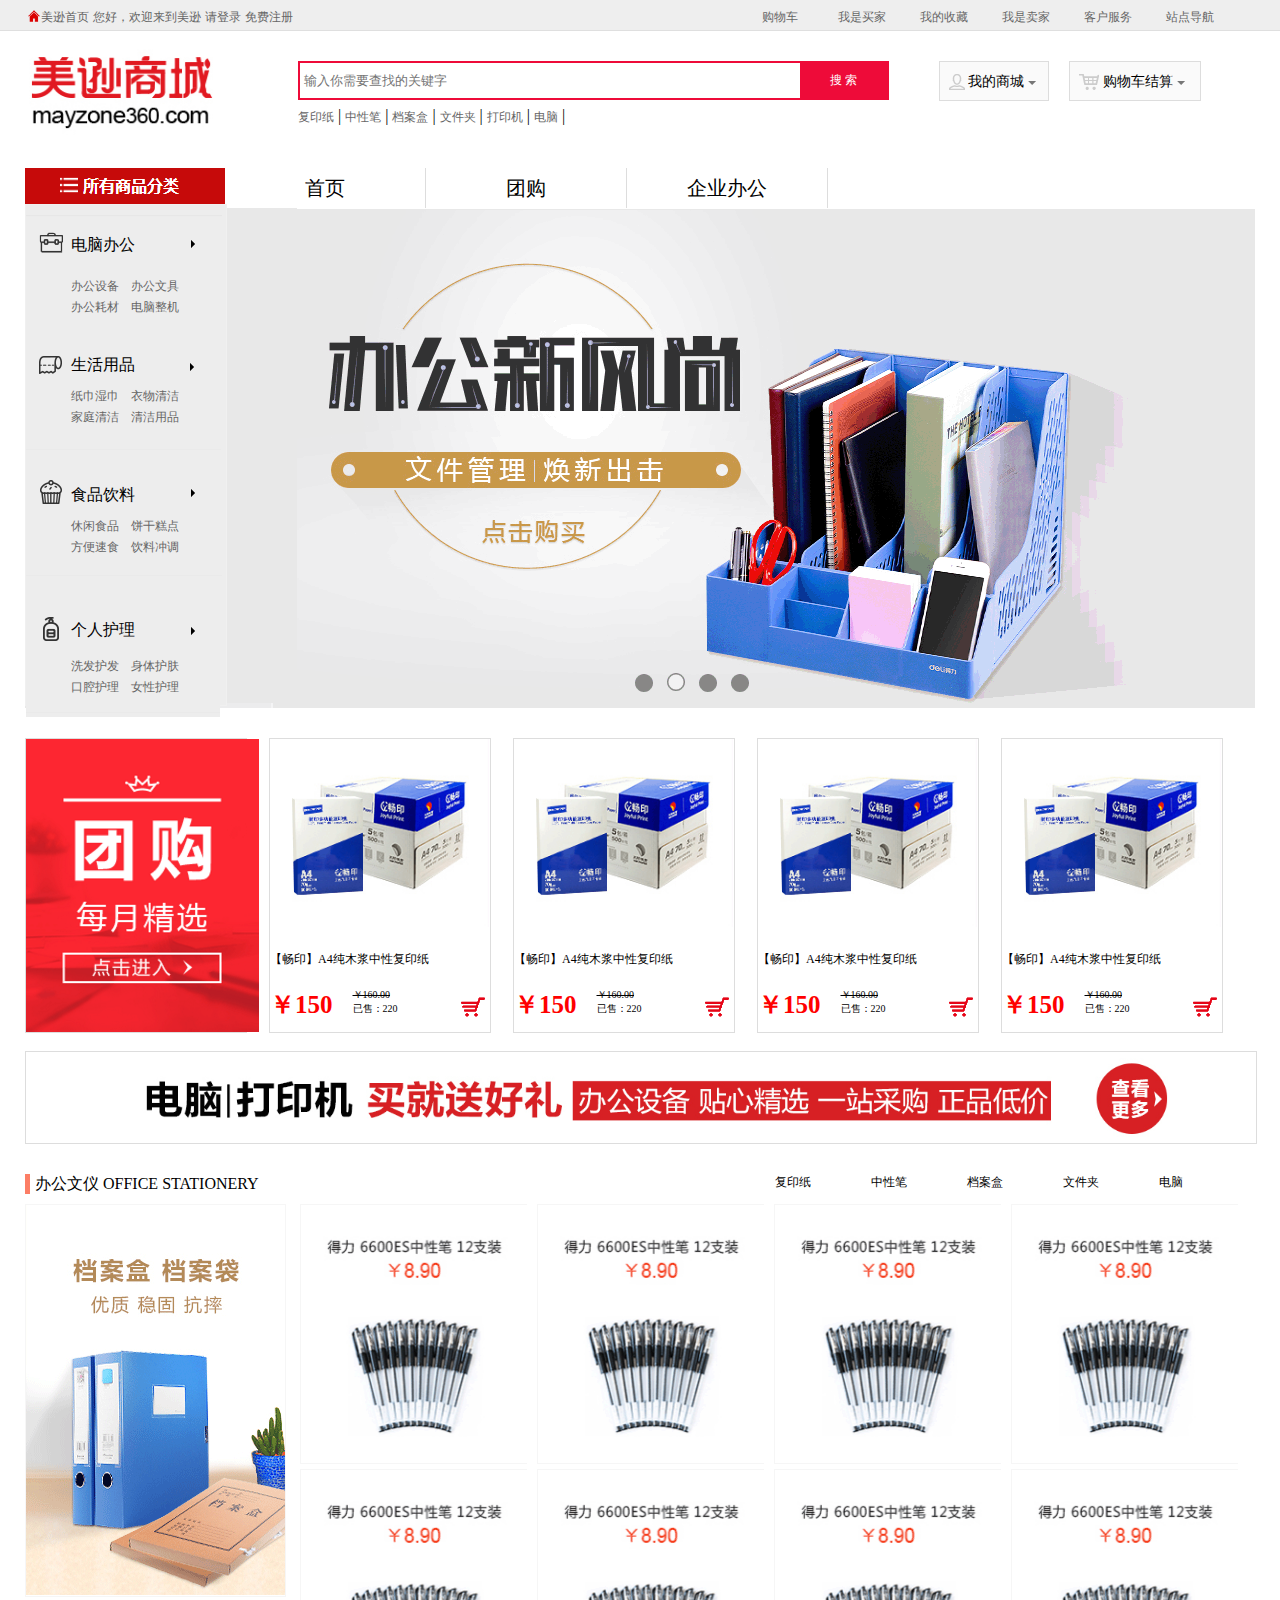
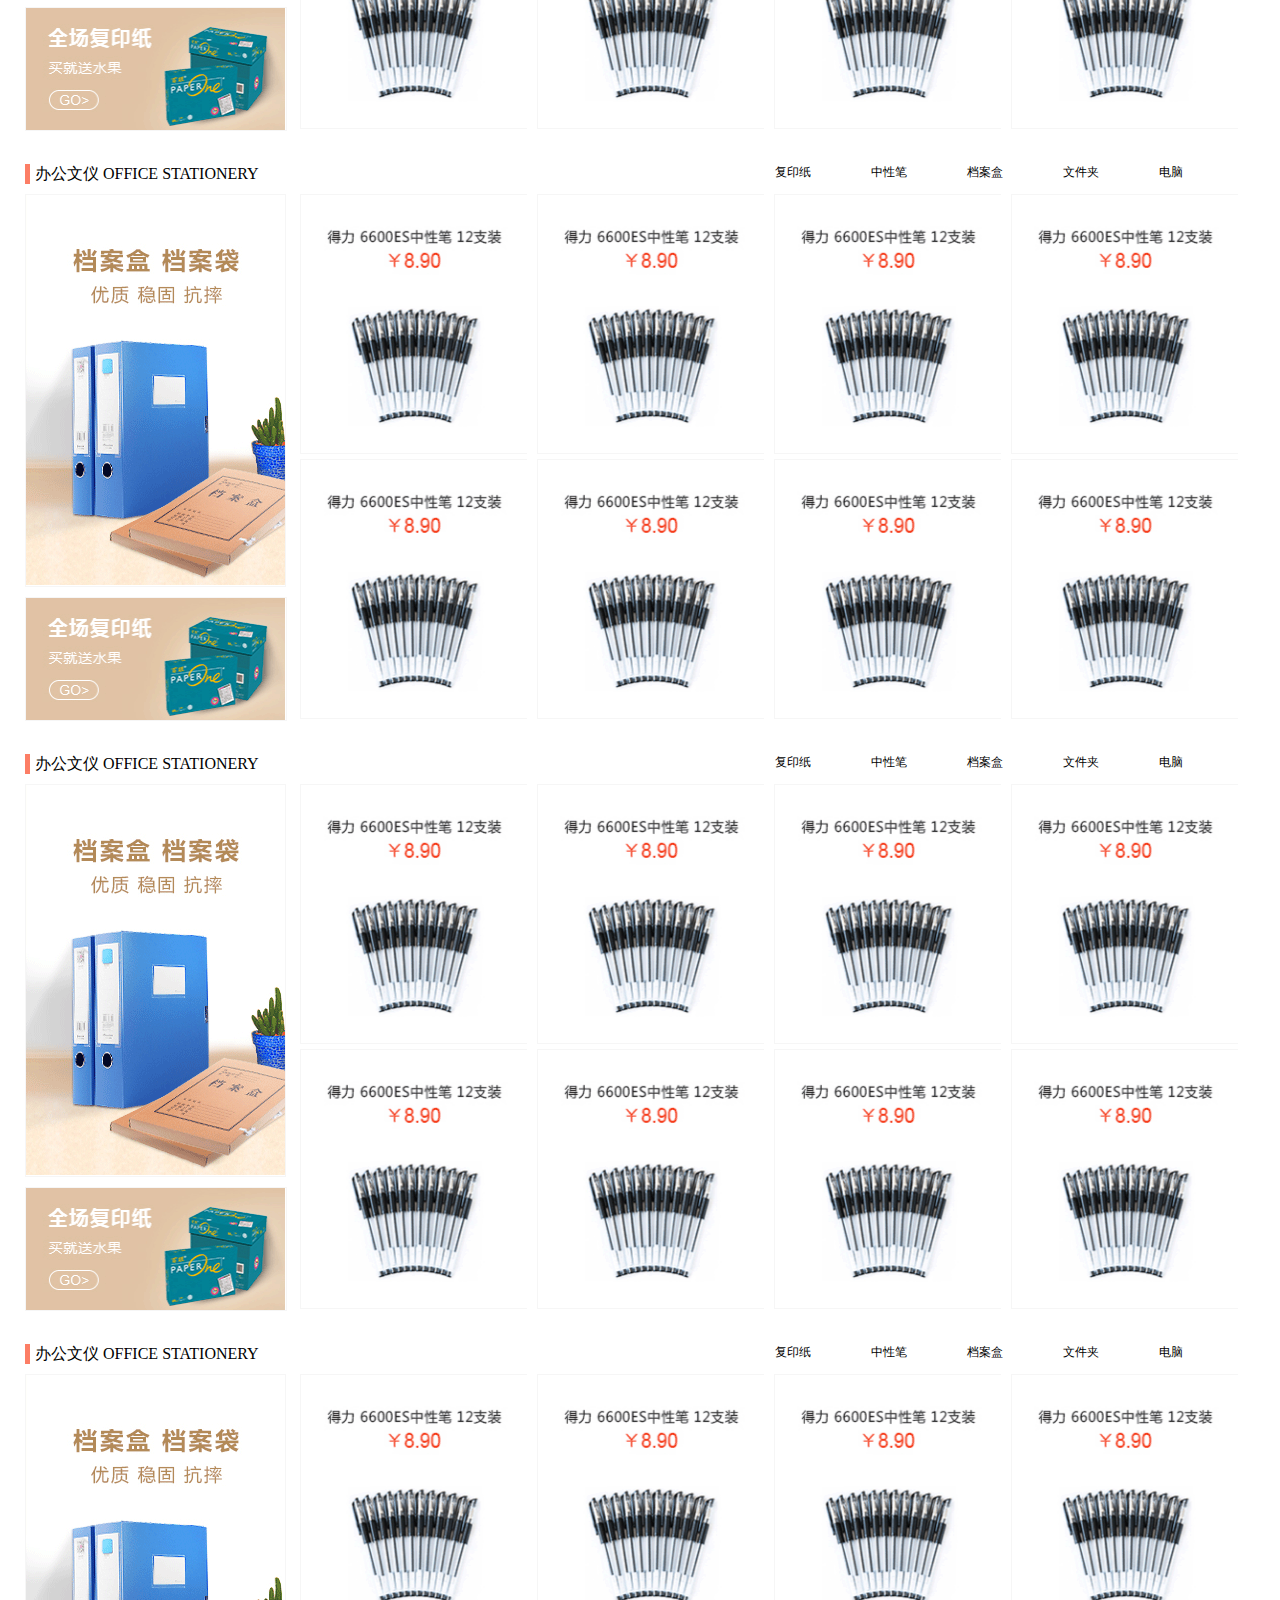
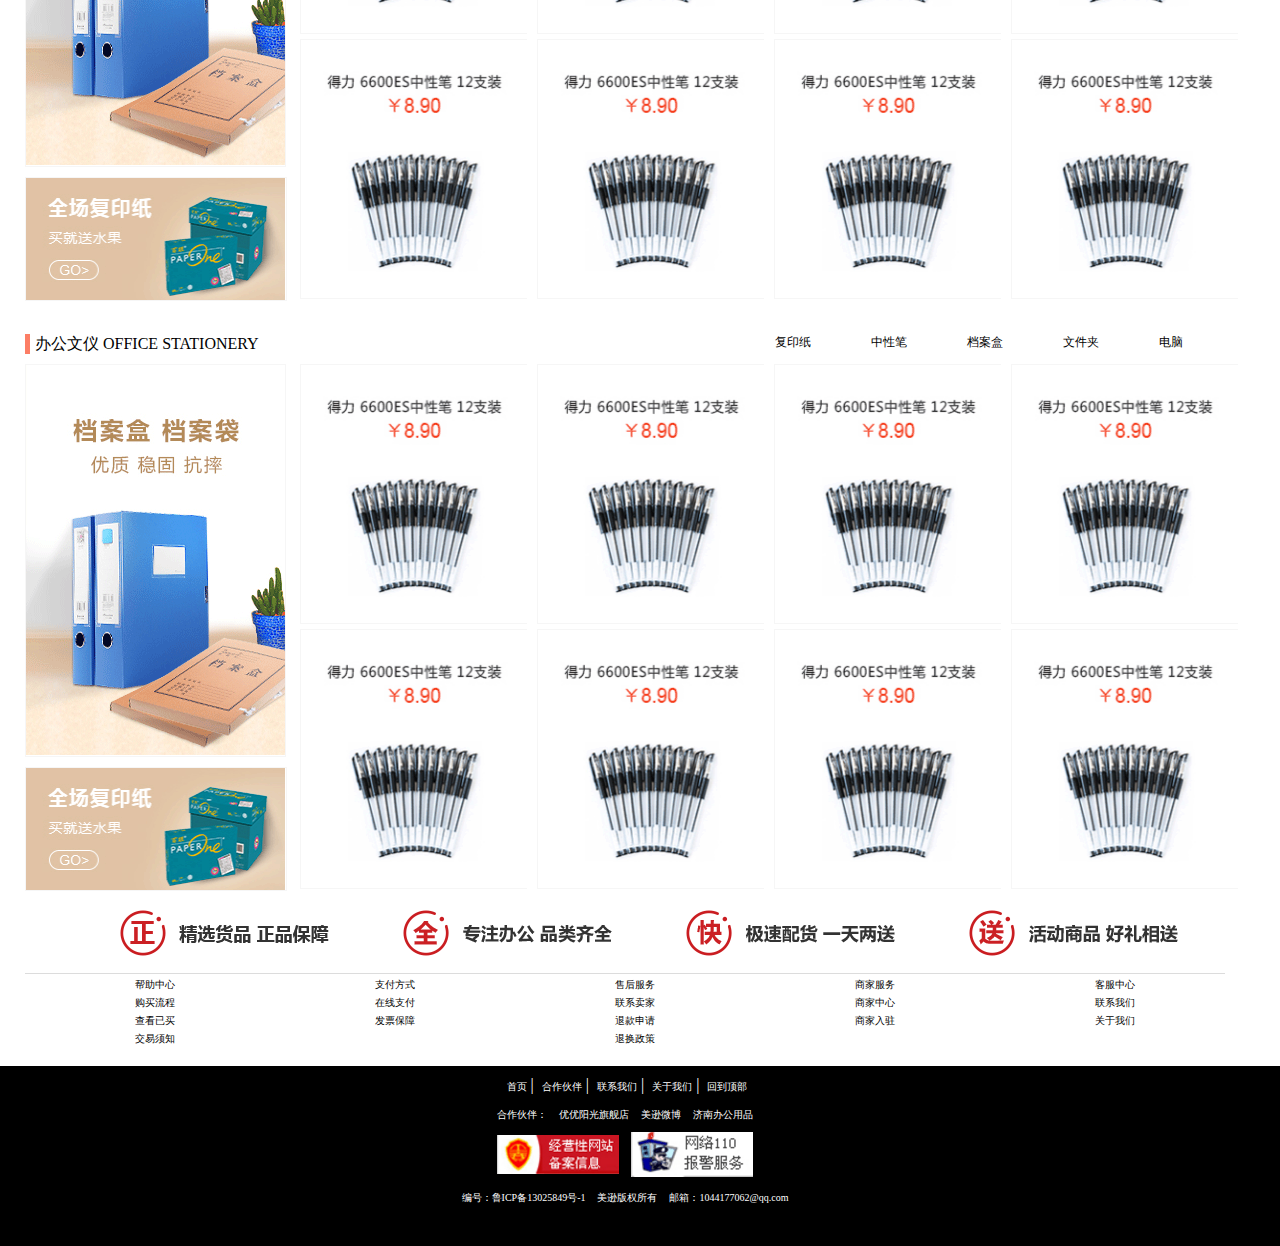
==== index.html @ bfd7c010 "2019/7/10提交" ====
<!DOCTYPE html>
<html>
	<head>
		<meta charset="utf-8">
		<title>美逊商城-创意源于模仿</title>
	</head>
	<link rel="stylesheet" href="css/css.css">
	<script src="js/jquery-1.12.4.js" type="text/javascript" charset="utf-8"></script>
	<script src="js/js.js" type="text/javascript" charset="utf-8"></script>
	<body>
		<div class="hedbg">
			<div class="main">
				<!-- 头部开始 -->
				<header>
					<div class="hed">
						<div class="hed_l">
							<div><img src="img/bg_2.gif" alt=""></div>
							<div>
								<a href="index.html">美逊首页</a>
								<a href="#">您好，欢迎来到美逊</a>
								<a href="#">请登录</a>
								<a href="#">免费注册</a></div>
						</div>
						<div class="hed_r">
							<ul>
								<li class="hed_r_bg_2">
									<a href="#">购物车</a>
								</li>
								<li class="hed_r_bg">
									<a href="#">我是买家</a>
									<ul class="hed_r_1">
										<li><a href="#">我的订单</a></li>
										<li><a href="#">待付款订单</a></li>
										<li><a href="#">待确认订单</a></li>
										<li><a href="#">待确认收货</a></li>
										<li><a href="#">待评价交易</a></li>
									</ul>
								</li>
								<li class="hed_r_bg">
									<a href="#">我的收藏</a>
									<ul class="hed_r_1">
										<li><a href="#">商品收藏</a></li>
										<li><a href="#">店铺收藏</a></li>
									</ul>
								</li>
								<li class="hed_r_bg">
									<a href="#">我是卖家</a>
									<ul class="hed_r_1">
										<li><a href="#">卖家中心</a></li>
										<li><a href="#">实物交易</a></li>
										<li><a href="#">商品发布</a></li>
										<li><a href="#">店铺设置</a></li>
									</ul>
								</li>
								<li class="hed_r_bg">
									<a href="#">客户服务</a>
									<ul class="hed_r_1">
										<li><a href="#">帮助中心</a></li>
										<li><a href="#">售后服务</a></li>
										<li><a href="#">客服中心</a></li>
									</ul>
								</li>
								<li class="hed_r_bg">
									<a href="#">站点导航</a>
									<ul class="hed_r_1">
										<li><a href="#">品牌</a></li>
									</ul>
								</li>
							</ul>
						</div>
						<div class="hed_2">
							<div class="hed_2_1"><img src="img/logo.gif" alt=""></div>
							<div class="hed_2_2">
								<div class="bod">
									<input type="text" required="required" placeholder=" 输入你需要查找的关键字" name="" id="" value="" />
									<div class="select"><a href="#">搜&nbsp;索</a></div>
								</div>
								<br>
								<span>
									<a href="#">复印纸</a> |
									<a href="#">中性笔</a> |
									<a href="#">档案盒</a> |
									<a href="#">文件夹</a> |
									<a href="#">打印机</a> |
									<a href="#">电脑</a> |
								</span>
							</div>
							<div class="hed_2_3">
								<div class="hed_2_3_l">我的商城 <img class="hed_img_2" src="img/img_6.gif" alt="">
									<div class="wdsc">
										<div class="wdsc_1"><a href="#">我的用户中心&gt;</a></div>
										<div class="wdsc_2">
											<div class="wdsc_l">
												<ul>
													<li><a href="#">站内消息（0）</a></li>
													<li><a href="#">咨询回复（0）</a></li>
													<li><a href="#">代金券（0）</a></li>
												</ul>
											</div>
											<div class="wdsc_r">
												<ul>
													<li><a href="#">我的订单（0）</a></li>
													<li><a href="#">我的收藏（0）</a></li>
													<li><a href="#">我的积分（0）</a></li>
												</ul>
											</div>
											<div class="wdsc_3">
												<div class="wdsc_3_l">
													最近浏览商品
												</div>
												<div class="wdsc_3_r">
													<a href="#">全部浏览历史</a>
												</div>
											</div>
										</div>
									</div>
								</div>
								<div class="hed_2_3_r">购物车结算 <img class="hed_img_2" src="img/img_6.gif" alt="">
									<div class="wdgwc">
										<div class="wdsc_1"><a href="#">最新加入的商品</a></div>
										<div class="wdsc_2">
											<div class="wdsc_2_1">
												你的购物车中暂无商品
											</div>
											<div class="wdsc_3">
												<div class="wdsc_3_img"><a href="#"><img src="img/gwctj.gif" ></a></div>
											</div>
										</div>
									</div>
								</div>
							</div>
						</div>
					</div>
				</header>
				<!-- 头部结束 -->
				<!-- 轮播 -->
				<section>
					<div class="lunbo_nav">
						<div class="hed_nav_1"><a href="#"><img src="img/syspfl.gif" ></a>
							<div class="body_left">
								<ul class="left left_1">电脑办公
									<li><a href="#">办公设备</a>&nbsp;&nbsp;&nbsp;<a href="#">办公文具</a></li>
									<li><a href="#">办公耗材</a>&nbsp;&nbsp;&nbsp;<a href="#">电脑整机</a></li>
								</ul>
								<ul class="left left_2">生活用品
									<li><a href="#">纸巾湿巾</a>&nbsp;&nbsp;&nbsp;<a href="#">衣物清洁</a></li>
									<li><a href="#">家庭清洁</a>&nbsp;&nbsp;&nbsp;<a href="#">清洁用品</a></li>
								</ul>
								<ul class="left left_3">食品饮料
									<li><a href="#">休闲食品</a>&nbsp;&nbsp;&nbsp;<a href="#">饼干糕点</a></li>
									<li><a href="#">方便速食</a>&nbsp;&nbsp;&nbsp;<a href="#">饮料冲调</a></li>
								</ul>
								<ul class="left left_4">个人护理
									<li><a href="#">洗发护发</a>&nbsp;&nbsp;&nbsp;<a href="#">身体护肤</a></li>
									<li><a href="#">口腔护理</a>&nbsp;&nbsp;&nbsp;<a href="#">女性护理</a></li>
								</ul>
							</div>
						</div>
						<div class="hed_nav"><a href="#">首页</a></div>
						<div  class="hed_nav"><a href="#">团购</a></div>
						<div  class="hed_nav"><a href="#">企业办公</a></div>
						<div class="lunbo">
							
						</div>
					</div>
					
					<div class="shangping">
						<div class="tuangou">
							<ul>
								<li class="tuangou_1"><a href="#"><img src="img/tuangou_img_1.gif" alt="" /></a></li>
								<li class="tuangou_1">
									<ul class="tuangou_11">
										<li><a href="#"><img src="img/tuangou_2.gif" alt="" width="219" /></a></li>
										<li class="xxx"><a href="#">【畅印】A4纯木浆中性复印纸</a></li>
										<li class="qian">
											<span>￥150</span>
											<span class="yishou">
											<del>￥160.00</del>
											<br/>已售：220</span>
											<span class="gouwuche"><img src="img/gouwuche.gif"/></span>
										</li>
									</ul>
								</li>
								<li  class="tuangou_1">
									<ul class="tuangou_11">
										<li><a href="#"><img src="img/tuangou_2.gif" alt="" width="219" /></a></li>
										<li class="xxx"><a href="#">【畅印】A4纯木浆中性复印纸</a></li>
										<li class="qian">
											<span>￥150</span>
											<span class="yishou">
											<del>￥160.00</del>
											<br/>已售：220</span>
											<span class="gouwuche"><img src="img/gouwuche.gif"/></span>
										</li>
									</ul>
								</li>
								<li  class="tuangou_1">
									<ul class="tuangou_11">
										<li><a href="#"><img src="img/tuangou_2.gif" alt="" width="219" /></a></li>
										<li class="xxx"><a href="#">【畅印】A4纯木浆中性复印纸</a></li>
										<li class="qian">
											<span>￥150</span>
											<span class="yishou">
											<del>￥160.00</del>
											<br/>已售：220</span>
											<span class="gouwuche"><img src="img/gouwuche.gif"/></span>
										</li>
									</ul>
								</li>
								<li  class="tuangou_1">
									<ul class="tuangou_11">
										<li><a href="#"><img src="img/tuangou_2.gif" alt="" width="219" /></a></li>
										<li class="xxx"><a href="#">【畅印】A4纯木浆中性复印纸</a></li>
										<li class="qian">
											<span>￥150</span>
											<span class="yishou">
											<del>￥160.00</del>
											<br/>已售：220</span>
											<span class="gouwuche"><img src="img/gouwuche.gif"/></span>
										</li>
									</ul>
								</li>
							</ul>
						</div>
					</div>
					
					<div class="guanggao"><a href="#"><img src="img/guanggao.gif"/></a></div>
					
					
					<div class="shangping_1">
						<div class="fenlei_1">
							<div class="fenlei_hed">
								<div class="fenlei_hed_l">办公文仪&nbsp;OFFICE STATIONERY</div>
								<div class="fenlei_hed_r">
									<a href="#">复印纸</a>
									<a href="#">中性笔</a>
									<a href="#">档案盒</a>
									<a href="#">文件夹</a>
									<a href="#">电脑</a>
								</div>
							</div>
							<div class="fenlei_body">
								<div class="fenlei_body_l">
									<div class="fenlei_body_l_1">
										<a href="#"><img src="img/fenleitu_1.gif"/></a>
									</div>
									<div class="fenlei_body_l_2">
										<a href="#"><img src="img/fenleitu_2.gif"/></a>
									</div>
								</div>
								<div class="fenlei_body_r">
									<ul>
										<li><a href="#"><img src="img/fenleitu_3.gif" width="228" height="258"/></a></li>
										<li><a href="#"><img src="img/fenleitu_3.gif" width="228" height="258"/></a></li>
										<li><a href="#"><img src="img/fenleitu_3.gif" width="228" height="258"/></a></li>
										<li><a href="#"><img src="img/fenleitu_3.gif" width="228" height="258"/></a></li>
										<li><a href="#"><img src="img/fenleitu_3.gif" width="228" height="258"/></a></li>
										<li><a href="#"><img src="img/fenleitu_3.gif" width="228" height="258"/></a></li>
										<li><a href="#"><img src="img/fenleitu_3.gif" width="228" height="258"/></a></li>
										<li><a href="#"><img src="img/fenleitu_3.gif" width="228" height="258"/></a></li>
									</ul>
								</div>
							</div>
						</div>
						
						
						<div class="fenlei_1">
							<div class="fenlei_hed">
								<div class="fenlei_hed_l">办公文仪&nbsp;OFFICE STATIONERY</div>
								<div class="fenlei_hed_r">
									<a href="#">复印纸</a>
									<a href="#">中性笔</a>
									<a href="#">档案盒</a>
									<a href="#">文件夹</a>
									<a href="#">电脑</a>
								</div>
							</div>
							<div class="fenlei_body">
								<div class="fenlei_body_l">
									<div class="fenlei_body_l_1">
										<a href="#"><img src="img/fenleitu_1.gif"/></a>
									</div>
									<div class="fenlei_body_l_2">
										<a href="#"><img src="img/fenleitu_2.gif"/></a>
									</div>
								</div>
								<div class="fenlei_body_r">
									<ul>
										<li><a href="#"><img src="img/fenleitu_3.gif" width="228" height="258"/></a></li>
										<li><a href="#"><img src="img/fenleitu_3.gif" width="228" height="258"/></a></li>
										<li><a href="#"><img src="img/fenleitu_3.gif" width="228" height="258"/></a></li>
										<li><a href="#"><img src="img/fenleitu_3.gif" width="228" height="258"/></a></li>
										<li><a href="#"><img src="img/fenleitu_3.gif" width="228" height="258"/></a></li>
										<li><a href="#"><img src="img/fenleitu_3.gif" width="228" height="258"/></a></li>
										<li><a href="#"><img src="img/fenleitu_3.gif" width="228" height="258"/></a></li>
										<li><a href="#"><img src="img/fenleitu_3.gif" width="228" height="258"/></a></li>
									</ul>
								</div>
							</div>
						</div>
						
						
						<div class="fenlei_1">
							<div class="fenlei_hed">
								<div class="fenlei_hed_l">办公文仪&nbsp;OFFICE STATIONERY</div>
								<div class="fenlei_hed_r">
									<a href="#">复印纸</a>
									<a href="#">中性笔</a>
									<a href="#">档案盒</a>
									<a href="#">文件夹</a>
									<a href="#">电脑</a>
								</div>
							</div>
							<div class="fenlei_body">
								<div class="fenlei_body_l">
									<div class="fenlei_body_l_1">
										<a href="#"><img src="img/fenleitu_1.gif"/></a>
									</div>
									<div class="fenlei_body_l_2">
										<a href="#"><img src="img/fenleitu_2.gif"/></a>
									</div>
								</div>
								<div class="fenlei_body_r">
									<ul>
										<li><a href="#"><img src="img/fenleitu_3.gif" width="228" height="258"/></a></li>
										<li><a href="#"><img src="img/fenleitu_3.gif" width="228" height="258"/></a></li>
										<li><a href="#"><img src="img/fenleitu_3.gif" width="228" height="258"/></a></li>
										<li><a href="#"><img src="img/fenleitu_3.gif" width="228" height="258"/></a></li>
										<li><a href="#"><img src="img/fenleitu_3.gif" width="228" height="258"/></a></li>
										<li><a href="#"><img src="img/fenleitu_3.gif" width="228" height="258"/></a></li>
										<li><a href="#"><img src="img/fenleitu_3.gif" width="228" height="258"/></a></li>
										<li><a href="#"><img src="img/fenleitu_3.gif" width="228" height="258"/></a></li>
									</ul>
								</div>
							</div>
						</div>
						
						
						<div class="fenlei_1">
							<div class="fenlei_hed">
								<div class="fenlei_hed_l">办公文仪&nbsp;OFFICE STATIONERY</div>
								<div class="fenlei_hed_r">
									<a href="#">复印纸</a>
									<a href="#">中性笔</a>
									<a href="#">档案盒</a>
									<a href="#">文件夹</a>
									<a href="#">电脑</a>
								</div>
							</div>
							<div class="fenlei_body">
								<div class="fenlei_body_l">
									<div class="fenlei_body_l_1">
										<a href="#"><img src="img/fenleitu_1.gif"/></a>
									</div>
									<div class="fenlei_body_l_2">
										<a href="#"><img src="img/fenleitu_2.gif"/></a>
									</div>
								</div>
								<div class="fenlei_body_r">
									<ul>
										<li><a href="#"><img src="img/fenleitu_3.gif" width="228" height="258"/></a></li>
										<li><a href="#"><img src="img/fenleitu_3.gif" width="228" height="258"/></a></li>
										<li><a href="#"><img src="img/fenleitu_3.gif" width="228" height="258"/></a></li>
										<li><a href="#"><img src="img/fenleitu_3.gif" width="228" height="258"/></a></li>
										<li><a href="#"><img src="img/fenleitu_3.gif" width="228" height="258"/></a></li>
										<li><a href="#"><img src="img/fenleitu_3.gif" width="228" height="258"/></a></li>
										<li><a href="#"><img src="img/fenleitu_3.gif" width="228" height="258"/></a></li>
										<li><a href="#"><img src="img/fenleitu_3.gif" width="228" height="258"/></a></li>
									</ul>
								</div>
							</div>
						</div>
						
						<div class="fenlei_1">
							<div class="fenlei_hed">
								<div class="fenlei_hed_l">办公文仪&nbsp;OFFICE STATIONERY</div>
								<div class="fenlei_hed_r">
									<a href="#">复印纸</a>
									<a href="#">中性笔</a>
									<a href="#">档案盒</a>
									<a href="#">文件夹</a>
									<a href="#">电脑</a>
								</div>
							</div>
							<div class="fenlei_body">
								<div class="fenlei_body_l">
									<div class="fenlei_body_l_1">
										<a href="#"><img src="img/fenleitu_1.gif"/></a>
									</div>
									<div class="fenlei_body_l_2">
										<a href="#"><img src="img/fenleitu_2.gif"/></a>
									</div>
								</div>
								<div class="fenlei_body_r">
									<ul>
										<li><a href="#"><img src="img/fenleitu_3.gif" width="228" height="258"/></a></li>
										<li><a href="#"><img src="img/fenleitu_3.gif" width="228" height="258"/></a></li>
										<li><a href="#"><img src="img/fenleitu_3.gif" width="228" height="258"/></a></li>
										<li><a href="#"><img src="img/fenleitu_3.gif" width="228" height="258"/></a></li>
										<li><a href="#"><img src="img/fenleitu_3.gif" width="228" height="258"/></a></li>
										<li><a href="#"><img src="img/fenleitu_3.gif" width="228" height="258"/></a></li>
										<li><a href="#"><img src="img/fenleitu_3.gif" width="228" height="258"/></a></li>
										<li><a href="#"><img src="img/fenleitu_3.gif" width="228" height="258"/></a></li>
									</ul>
								</div>
							</div>
						</div>
					</div>
				</section>
			</div>
			<!-- 居中结束 -->
			<footer>
					<div class="bot">
						<div class="main">
							<div class="bot_bg"></div>
							<div class="4ul">
								<div class="bot_1">
									<ul>
										<li><a href="#">帮助中心</a></li>
										<li><a href="#">购买流程</a></li>
										<li><a href="#">查看已买</a></li>
										<li><a href="#">交易须知</a></li>
									</ul>
								</div>
								<div class="bot_1">
									<ul>
										<li><a href="#">支付方式</a></li>
										<li><a href="#">在线支付</a></li>
										<li><a href="#">发票保障</a></li>
									</ul>
								</div>
								<div class="bot_1">
									<ul>
										<li><a href="#">售后服务</a></li>
										<li><a href="#">联系卖家</a></li>
										<li><a href="#">退款申请</a></li>
										<li><a href="#">退换政策</a></li>
									</ul>
								</div>
								<div class="bot_1">
									<ul>
										<li><a href="#">商家服务</a></li>
										<li><a href="#">商家中心</a></li>
										<li><a href="#">商家入驻</a></li>
									</ul>
								</div>
								<div class="bot_1">
									<ul>
										<li><a href="#">客服中心</a></li>
										<li><a href="#">联系我们</a></li>
										<li><a href="#">关于我们</a></li>
									</ul>
								</div>
							</div>
						</div>
						<div class="bot_2">
							<div class="main">
								<div class="bot_5">
									&nbsp;<a href="#">首页</a>&nbsp;|
									&nbsp;<a href="#">合作伙伴</a>&nbsp;|
									&nbsp;<a href="#">联系我们</a>&nbsp;|
									&nbsp;<a href="#">关于我们</a>&nbsp;|
									&nbsp;<a href="#">回到顶部</a>
								</div>
								<div class="bot_5">
									&nbsp;<a href="#">合作伙伴：</a>&nbsp;
									&nbsp;<a href="#">优优阳光旗舰店</a>&nbsp;
									&nbsp;<a href="#">美逊微博</a>&nbsp;
									&nbsp;<a href="#">济南办公用品</a>&nbsp;
								</div>
								<div class="bot_5">
									&nbsp;<a href="#"><img src="img/img_4.gif" ></a>&nbsp;
									&nbsp;<a href="#"><img src="img/img_5.gif" ></a>&nbsp;
								</div>
								<div class="bot_5">
									&nbsp;<a href="#">编号：鲁ICP备13025849号-1</a>&nbsp;
									&nbsp;<a href="#">美逊版权所有</a>&nbsp;
									&nbsp;<a href="#">邮箱：1044177062@qq.com</a>&nbsp;
								</div>
							</div>
						</div>
					</div>
				</footer>
		</div>
	</body> 
</html>
---- css/css.css ----
*{
	padding: 0px;
	margin: 0px;
}

li{
	float: left;
	list-style: none;
}
a{
	text-decoration: none;
	font-size: 12px;
}

.hedbg{
	background: url(../img/bg_1.gif) repeat-x;
	height: 31px;
	width: 100%;
}

.main{
	width: 1230px;
	margin: 0 auto;
}

.hed{
	line-height: 31px;
	height: 31px;
	width: 1230px;
}

.hed_l{
	float: left;
	height: 31px;
	width: 714px;
}

.hed_r{
	float: left;
	height: 31px;
	width: 516px;
}

.hed_l div{
	float: left;
}

.hed a{
	color: #666666;
	font-size: 12px;
}

.hed a:hover{
	color: red;
	text-decoration: underline;
	font-size: 12px;
}

.hed_r li{
	text-align: center;
	height: 31px;
	width: 80px;
	padding: 0px 1px;
}

.hed_r_1{
	float: left;
}

.hed_r_bg:hover{
	padding: 0px;
	background: white;
	border: 1px solid #dddddd;
	border-bottom: 0px;
	border-top: 0px;
}

.hed_r_bg_2{
	text-align: center;
	height: 31px;
	width: 80px;
	padding: 0px 1px;
}

.hed_r_1{
	position: relative;
	left: -1px;
	background: white;
	top:-10px;
	padding-bottom: 10px;
	border-right: 1px solid #dddddd;
	border-left: 1px solid #dddddd;
	border-bottom: 1px solid #dddddd;
	display: none;
}

.hed_r_1 li{
	height: 20px;
	width: 78px;
}

.bg{
	background: red;
	height: 200px;
}

.hed_2{
	float: left;
	width: 1230px;
}

.hed_2_1{
	float: left;
	white:273px;
	height: 137px;
}

.hed_2_2{
	float: left;
	white:710px;
	height: 125px;
}

.hed_2_3{
	margin-top: 30px;
	margin-left: 50px;
	float: left;
	white:250px;
	height: 50px;
}


.hed_2_3_l{
	cursor: pointer;
	margin-right: 20px;
	text-indent: 28px;
	line-height: 40px;
	font-size: 14px;
	float: left;
	width: 108px;
	height: 38px;
	border: 1px solid #DDDDDD;
	background: #fafafa;
	background: url(../img/bg_8.gif);
}

.hed_2_3_l:hover{
	background: url(../img/bg_10.gif) no-repeat;
}

.hed_2_3_r:hover{
	background: url(../img/bg_11.gif) no-repeat;
}

.hed_2_3_r{
	cursor: pointer;
	text-indent: 33px;
	line-height: 40px;
	font-size: 14px;
	float: left;
	width: 130px;
	height: 38px;
	border: 1px solid #DDDDDD;
	background: #fafafa;
	background: url(../img/bg_9.gif);
}

.hed_2_3_l:hover .hed_img_2{
	transform: rotate(180deg);
}
.hed_2_3_r:hover .hed_img_2{
	transform: rotate(180deg);
}

.hed_img_2{
	vertical-align: middle;
	cursor: pointer;
	transition: all 0.2s ease-in-out;
}

.wdsc{
	display: none;
	width: 308px;
	height: 171px;
	position: relative;
	background: white;
	border: 1px solid #DDDDDD;
	top: -2px;
	left: -200px;
}

.wdgwc{
	display: none;
	width: 308px;
	height: 122px;
	position: relative;
	background: white;
	border: 1px solid #DDDDDD;
	top: -2px;
	left: -180px;
}

.wdsc_2_1{
	text-align: center;
}

.wdsc_1{
	float: left;
	text-indent: 220px;
	height: 30px;
	line-height: 30px;
	width: 308px;
	border-bottom: 1px solid #DDDDDD;
}

.wdsc_2{
	float: left;
	width: 308px;
}

.wdsc_2 li{
	height: 30px;
}

.wdsc_2 a{
	color: royalblue;
}

.wdsc_2 a:hover{
	color: royalblue;
}

.wdsc_5{
	border: 1px solid #DDDDDD;
	float: left;
	width: 308px;
}

.wdsc_l{
	float: left;
	width: 150px;
	border-right:1px solid #DDDDDD ;
}

.wdsc_r{
	float: left;
	width: 150px;
}

.wdsc_3{
	float: left;
	width: 308px;
	height: 50px;
	background: #f0f0f0;
}

.wdsc_3_2{
	float: left;
	width: 308px;
	text-align: center;
}

.wdsc_3_img{
	float: right;
	margin-top: 10px;
	margin-right: 5px;
}

.wdsc_3_l{
	font-size: 12px;
	float: left;
	width: 150px;
}

.wdsc_3_r{
	float: right;
	width: 150px;
}

.bod{
	margin-top: 30px;
	float: left;
	border: 2px solid #EE0B39;
}
.bod input{
	float: left;
	border: 0px;
	width: 500px;
	vertical-align: middle;
	height: 35px;
}

.select{
	float: left;
	background: #EE0B39;
	height: 35px;
}

.select a{
	color: white;
	padding: 10px 30px;
}

.select a:hover{
	color: white;
	text-decoration: none;
}

.lunbo{
	float: left;
	width: 1230px;
	height: 500px;
	background: url(../img/lunbo.gif) repeat-x;
}

.body_left{
	background:#ededed;
	width: 200px;
	height: 500px;
	position: absolute;
	top: 36px;
	border: 1px solid #F0F0F0;
}


.hed_nav_1{
	float: left;
	position: relative;
}

.left{
	margin-top: 10px;
	width: 200px;
	height: 120px;
	float: left;
	background: url(../img/mini_1.gif) no-repeat;
	text-indent: 45px;
}

.left:hover{
	background: white;
	color: red;
}

.left:hover li a{
	background: white;
	color: red;
}


.left li{
	float: left;
	margin: 5px 0;
}	

.left li a{
	color: #666666;
}

.left_1{
	line-height: 60px;
	background: url(../img/left_1.gif) no-repeat;
}

.left_1 li{
	line-height: 10px;
}

.left_1:hover{
	background: url(../img/left_11.gif) no-repeat;
}

.left_2{
	line-height: 40px;
	background: url(../img/left_2.gif) no-repeat;
}

.left_2 li{
	line-height: 10px;
}

.left_2:hover{
	background: url(../img/left_22.gif) no-repeat;
}

.left_3{
	line-height: 40px;
	background: url(../img/left_3.gif) no-repeat;
}

.left_3 li{
	line-height: 10px;
}

.left_3:hover{
	background: url(../img/left_33.gif) no-repeat;
}

.left_4{
	line-height: 50px;
	background: url(../img/left_4.gif) no-repeat;
}

.left_4 li{
	line-height: 10px;
}

.left_4:hover{
	background: url(../img/left_44.gif) no-repeat;
}

.hed_nav{
	border-right: 1px solid #DDDDDD;
	float: left;
	width: 200px;
	text-align: center;
	cursor: pointer;
}

.hed_nav a{
	line-height:40px ;
	font-size: 20px;
	color: black;
}

.shangping{
	margin-top: 30px;
	float: left;
	width: 1227px;
}

.tuangou{
	float: left;
	width: 1227px;
	height: 293px;
}

.tuangou_1{
	border: 1px solid #DDDDDD;
	float: left;
	width: 220px;
	height: 293px;
	margin-right: 22px;
}

.qian{
	float: left;
	color: red;
	margin-top: 20px;
}

.qian span:nth-child(1){
	float: left;
	font-size: 25px;
	font-weight: bold;
}

.tuangou_11 li{
	width: 220px;
}

.xxx a{
	display: block;
	margin-top: 20px;
	color: black;
}

.xxx a:hover{
	color: red;
}

.yishou{
	float: left;
	display: block;
	margin-left: 20px;
	color: black;
	font-size: 10px;
}

.gouwuche{
	float: right;
	cursor: pointer;
}

.guanggao{
	border: 1px solid #DDDDDD;
	margin-top: 20px;
	float: left;
	width: 1230px;
	height: 91px;
}

.shangping_1{
	float: left;
	width: 1230px;
}

.fenlei_1{
	width: 1230px;
	float: left;
	margin-top: 30px;
}

.fenlei_hed_l{
	float: left;
	background: url(../img/bangong.gif) no-repeat;
	height: 20px;
	width: 750px;
	text-indent: 10px;
}

.fenlei_hed_r{
	float: left;
	height: 20px;
	width: 480px;
}

.fenlei_hed_r a{
	float: left;
	color: black;
	display: block;
	width: 96px;
}

.fenlei_hed_r a:hover{
	color: red;
}

.fenlei_body{
	float: left;
	width: 1230px;
}

.fenlei_body_l{
	margin-top: 10px;
	float: left;
	width: 260px;
}

.fenlei_body_l_1{
	float: left;
	width: 259px;
	height: 391px;
}

.fenlei_body_l_2{
	margin-top: 10px;
	float: left;
	width: 260px;
	height: 122px;
}

.fenlei_body_r{
	margin-top: 10px;
	margin-left: 10px;
	float: left;
	width: 956px;
}

.fenlei_body_r li{
		border: 1px solid #F6F6F6;
}

.fenlei_body_l div{
		border: 1px solid #F6F6F6;
}


.fenlei_body_r li{
	margin: 0 5px 5px 5px;
	float: left;
	width: 225px;
	height: 258px;
}


.hed_2{
	background: white;
}


.bot_bg{
	float: left;
	background: url(../img/bg_5.gif) no-repeat;
	width: 1200px;
	height: 80px;
}

.bot_1{
	float: left;
	width: 220px;
	padding-left: 20px;
}

.bot_1 li{
	float: left;
	list-style: none;
	width: 220px;
	text-align: center;
}

.bot_1 a{
	color: black;
	text-decoration: none;
	font-size: 10px;
}

.bot_1 a:hover{
	text-decoration: underline;
}

.bot_2{
	margin-top: 20px;
	float: left;
	width: 100%;
	background: black;
	height: 180px;
}

.4ul{
	float: left;
	width: 1200px;
}

.bot_5{
	margin-top: 10px;
	text-align: center;
	width: 1200px;
	color: white;
}

.bot_5 a{
	color: white;
	font-size: 10px;
	text-decoration: none;
}

.bot_5 img{
	vertical-align: middle;
}

.baise{
	background: white;
	width: 100%;
	height: 140px;
	position: absolute;
	top: 30px;
	left: 0;
	z-index: -1;
}

.baise2{
	background: white;
	width: 100%;
	height: 80px;
	position: absolute;
	top: 4072px;
	left: 0;
	z-index: -1;
}
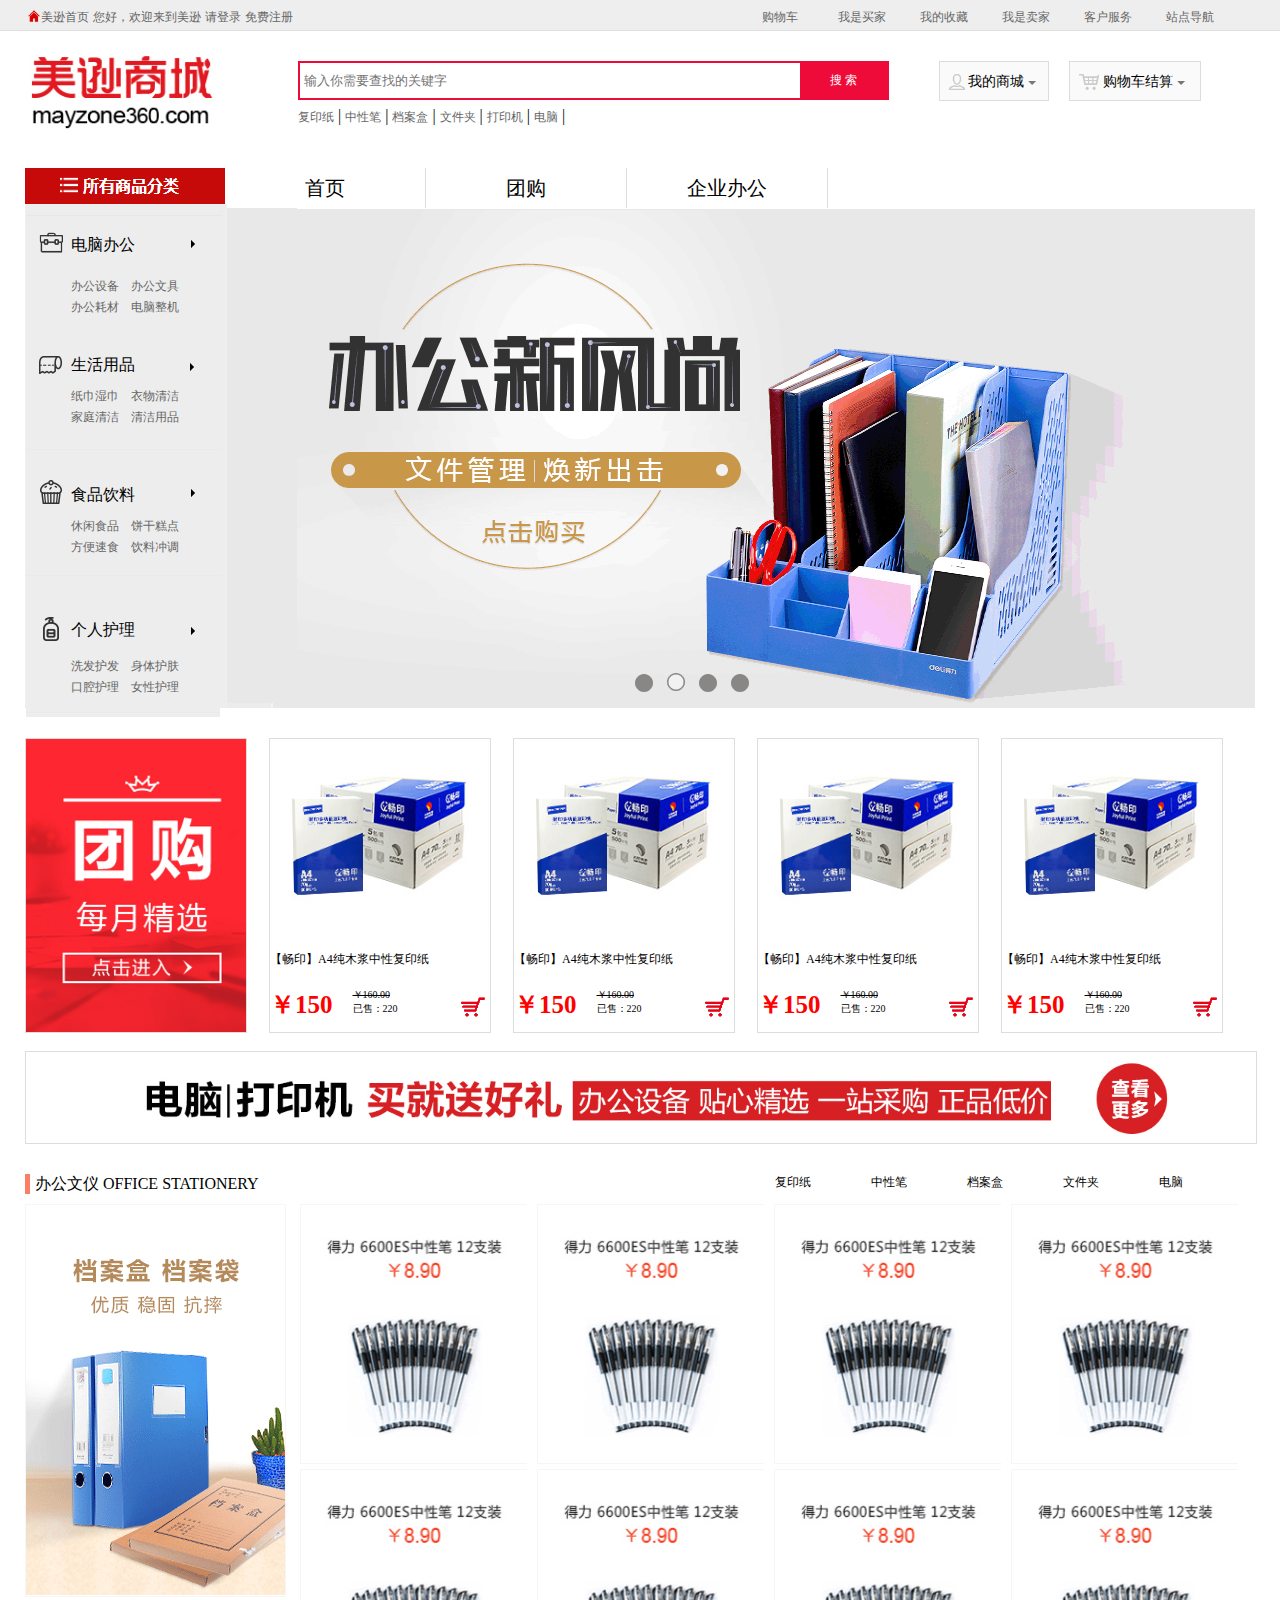
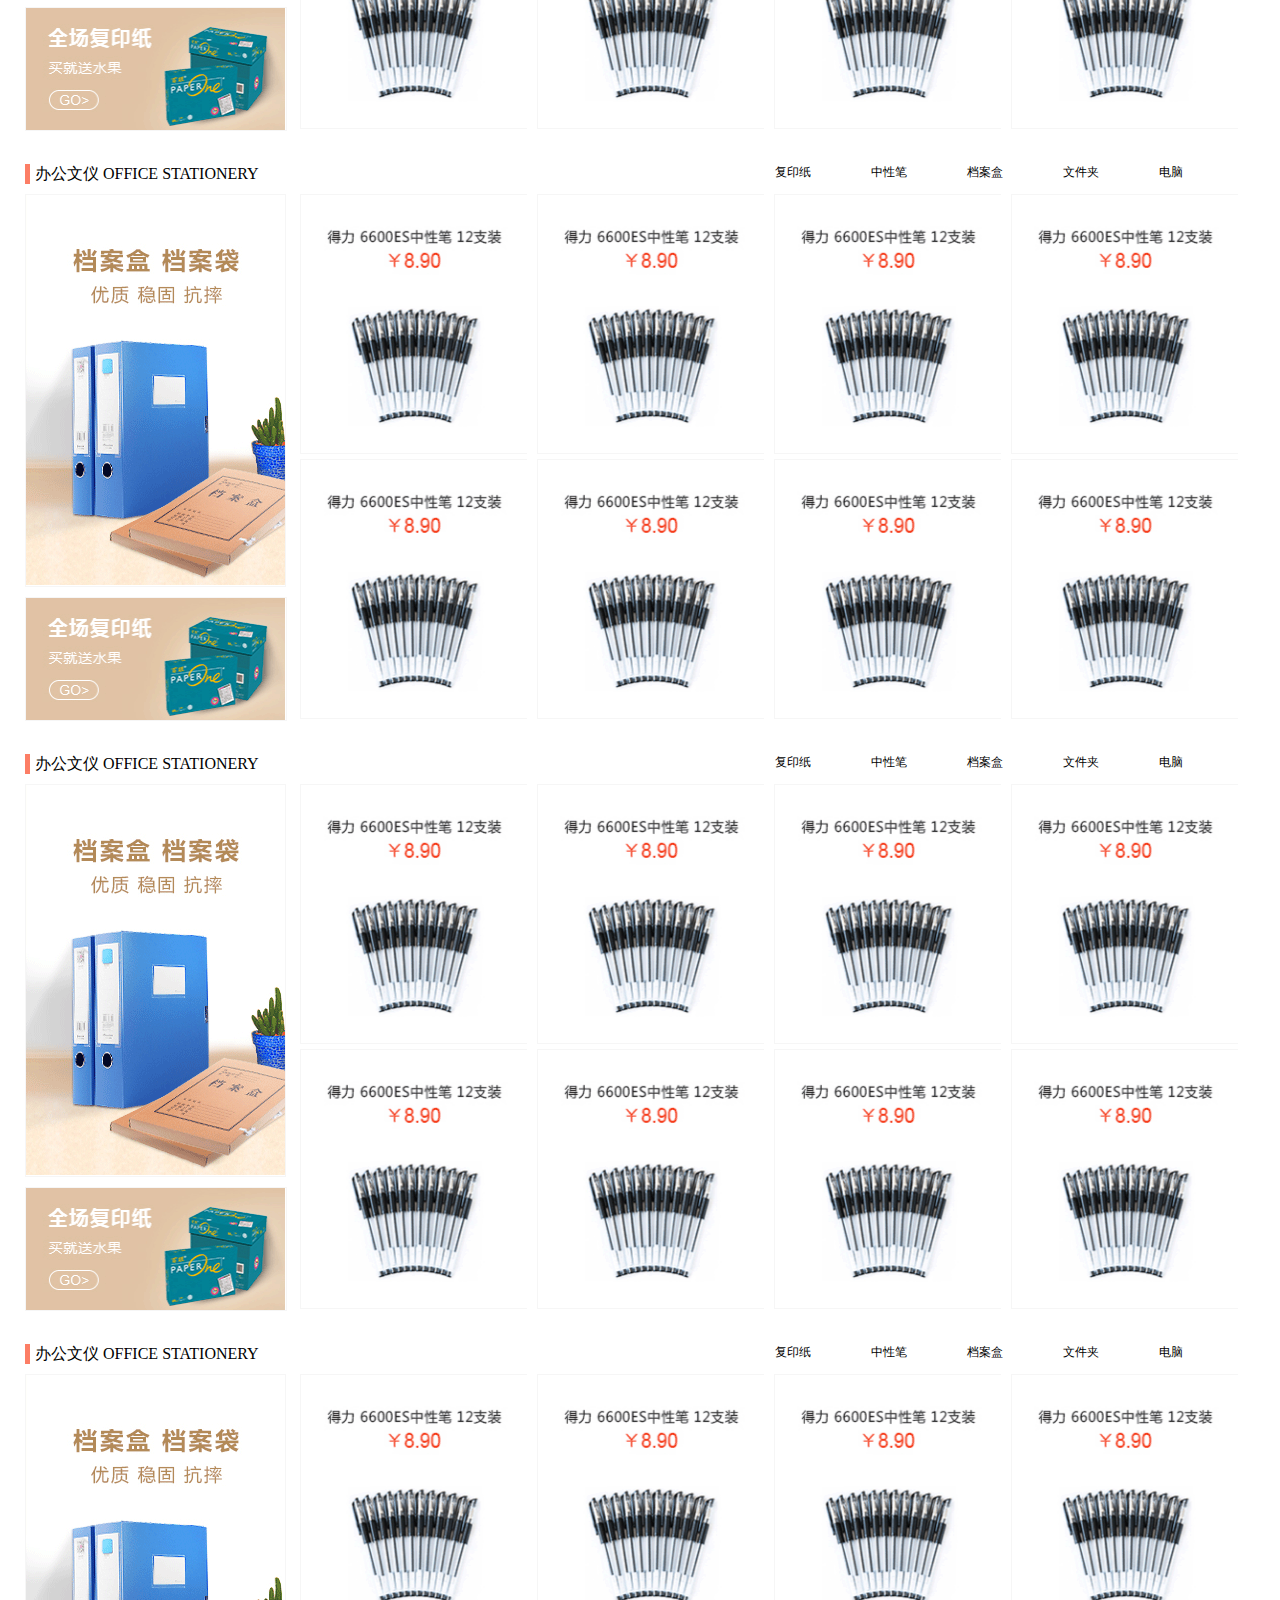
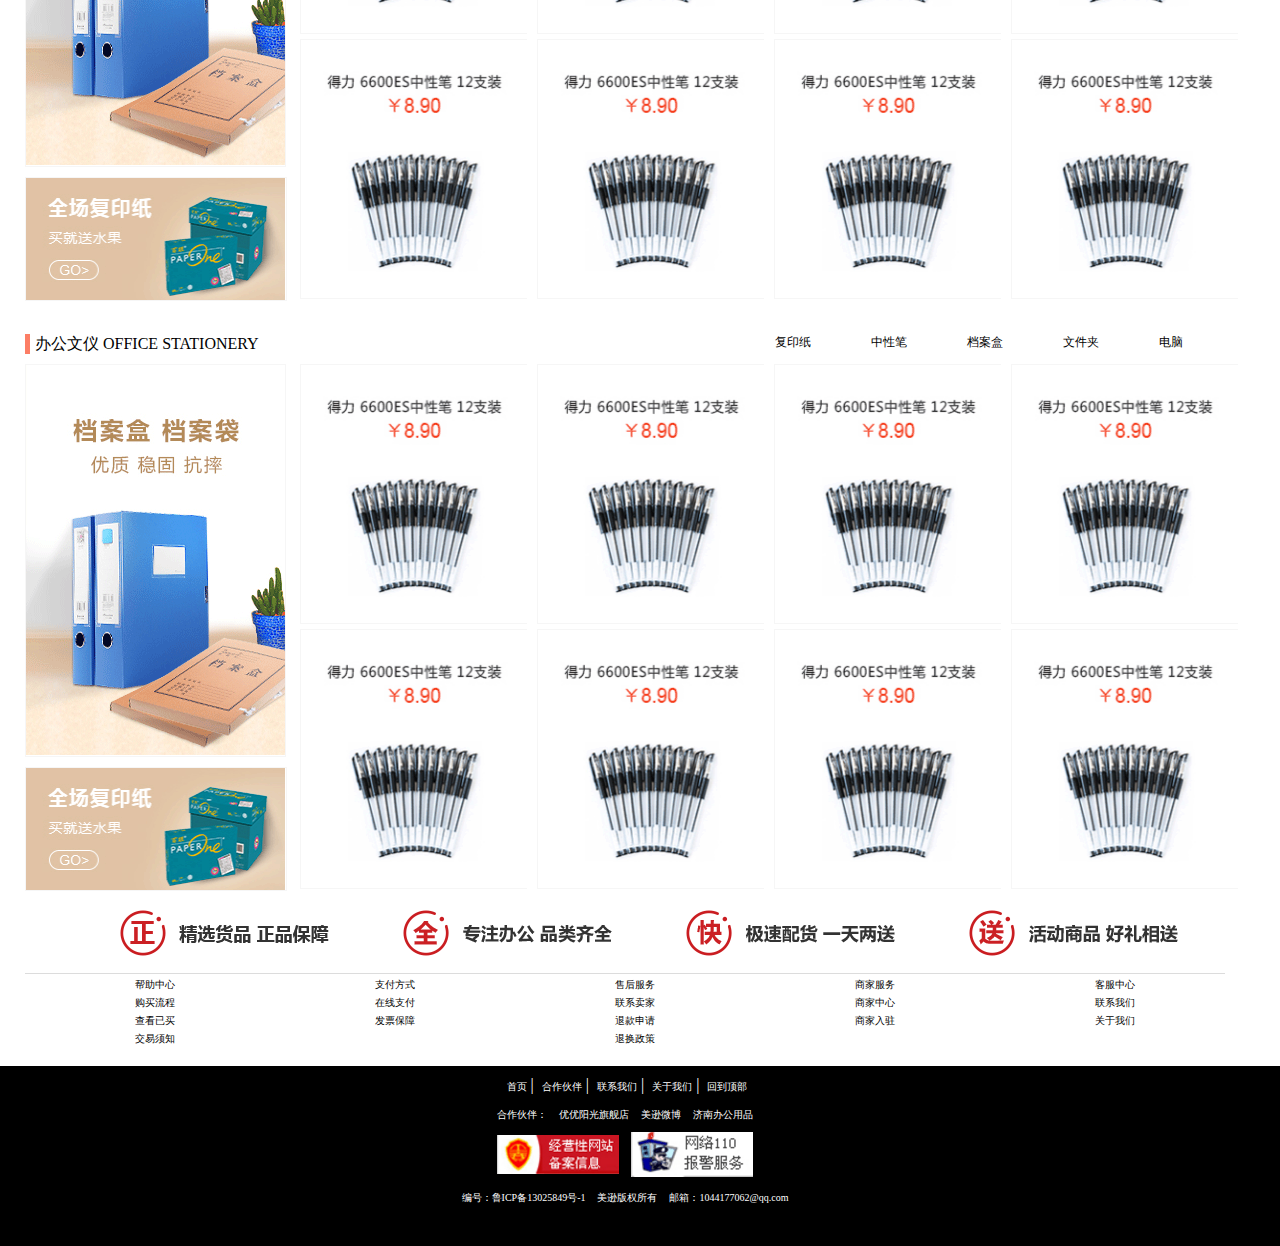
==== commit fe6da547: "111" ====
--- a/index.html
+++ b/index.html
@@ -170,7 +170,7 @@
 								<li class="tuangou_1"><a href="#"><img src="img/tuangou_img_1.gif" alt="" /></a></li>
 								<li class="tuangou_1">
 									<ul class="tuangou_11">
-										<li><a href="#"><img src="img/tuangou_2.gif" alt="" width="219" /></a></li>
+										<li><a href="#"><img class="shangpingtu" src="img/tuangou_2.gif" alt="" width="219" /></a></li>
 										<li class="xxx"><a href="#">【畅印】A4纯木浆中性复印纸</a></li>
 										<li class="qian">
 											<span>￥150</span>
@@ -183,7 +183,7 @@
 								</li>
 								<li  class="tuangou_1">
 									<ul class="tuangou_11">
-										<li><a href="#"><img src="img/tuangou_2.gif" alt="" width="219" /></a></li>
+										<li><a href="#"><img class="shangpingtu"  src="img/tuangou_2.gif" alt="" width="219" /></a></li>
 										<li class="xxx"><a href="#">【畅印】A4纯木浆中性复印纸</a></li>
 										<li class="qian">
 											<span>￥150</span>
@@ -196,7 +196,7 @@
 								</li>
 								<li  class="tuangou_1">
 									<ul class="tuangou_11">
-										<li><a href="#"><img src="img/tuangou_2.gif" alt="" width="219" /></a></li>
+										<li><a href="#"><img class="shangpingtu"  src="img/tuangou_2.gif" alt="" width="219" /></a></li>
 										<li class="xxx"><a href="#">【畅印】A4纯木浆中性复印纸</a></li>
 										<li class="qian">
 											<span>￥150</span>
@@ -209,7 +209,7 @@
 								</li>
 								<li  class="tuangou_1">
 									<ul class="tuangou_11">
-										<li><a href="#"><img src="img/tuangou_2.gif" alt="" width="219" /></a></li>
+										<li><a href="#"><img class="shangpingtu"  src="img/tuangou_2.gif" alt="" width="219" /></a></li>
 										<li class="xxx"><a href="#">【畅印】A4纯木浆中性复印纸</a></li>
 										<li class="qian">
 											<span>￥150</span>
--- a/css/css.css
+++ b/css/css.css
@@ -437,6 +437,7 @@
 
 .tuangou_1{
 	border: 1px solid #DDDDDD;
+	overflow: hidden;
 	float: left;
 	width: 220px;
 	height: 293px;
@@ -457,6 +458,18 @@
 
 .tuangou_11 li{
 	width: 220px;
+}
+
+.shangpingtu{
+	transition: all 0.5s ease-in-out;
+}
+
+.fenlei_body_r li:hover{
+	box-shadow: #666 0px 0px 10px;
+}
+
+.shangpingtu:hover{
+	transform: scale(1.1);
 }
 
 .xxx a{
@@ -481,6 +494,15 @@
 	float: right;
 	cursor: pointer;
 }
+
+.gouwuche img{
+	transition: all 0.3s ease-in-out;
+}
+
+.gouwuche img:hover{
+	transform: translate(-10px) rotate(360deg);
+}
+
 
 .guanggao{
 	border: 1px solid #DDDDDD;
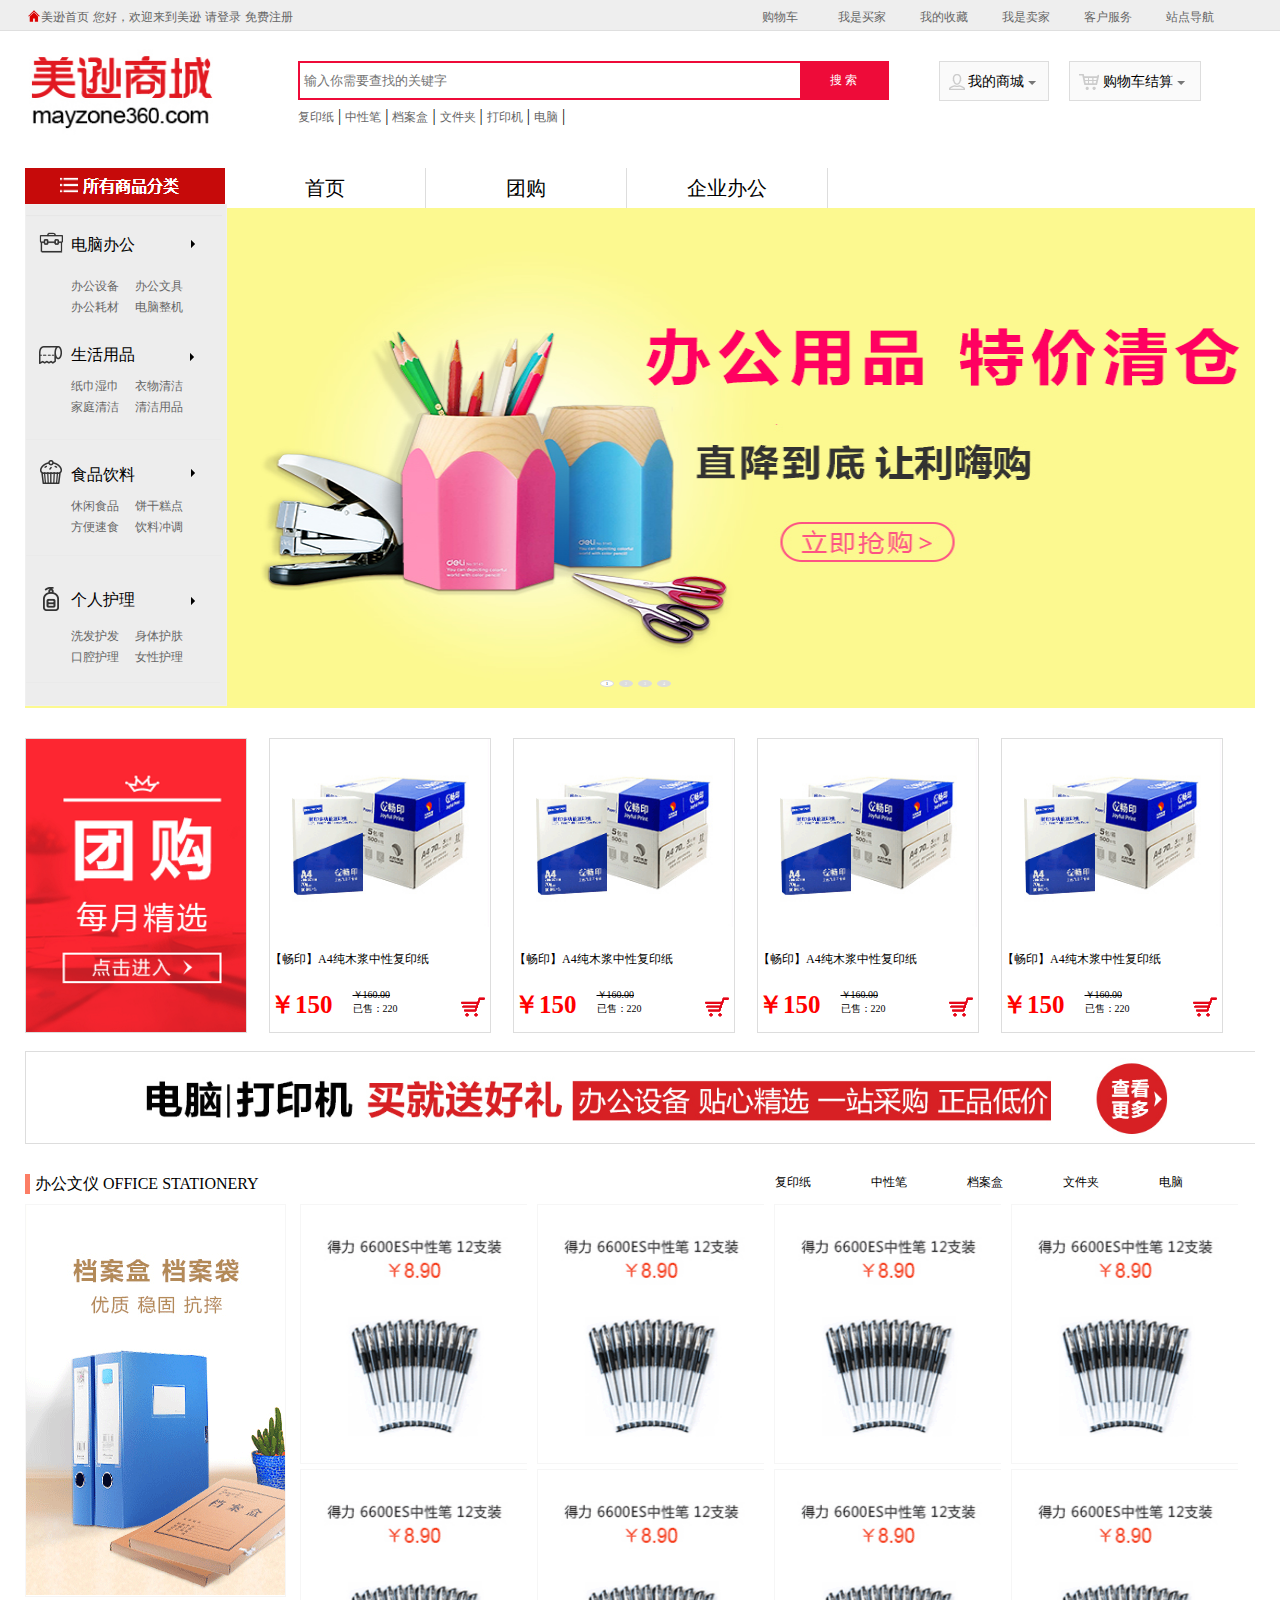
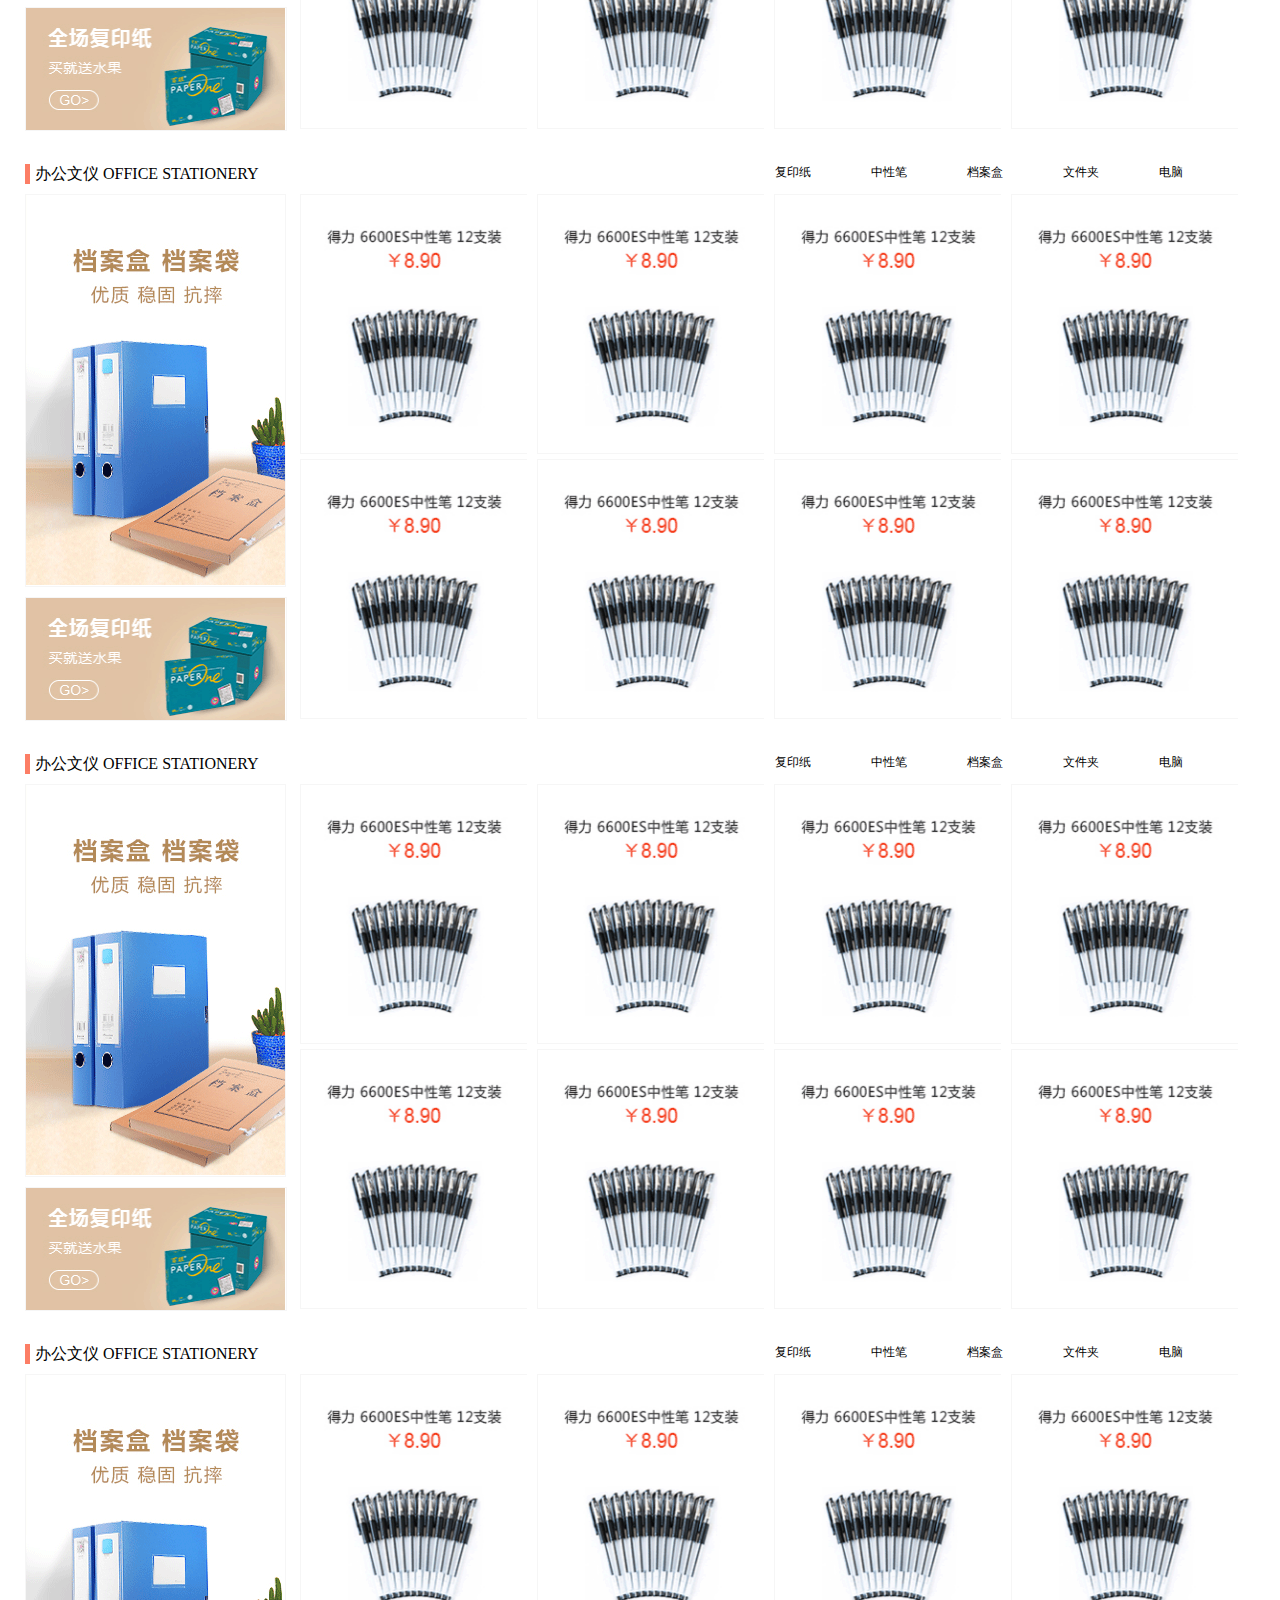
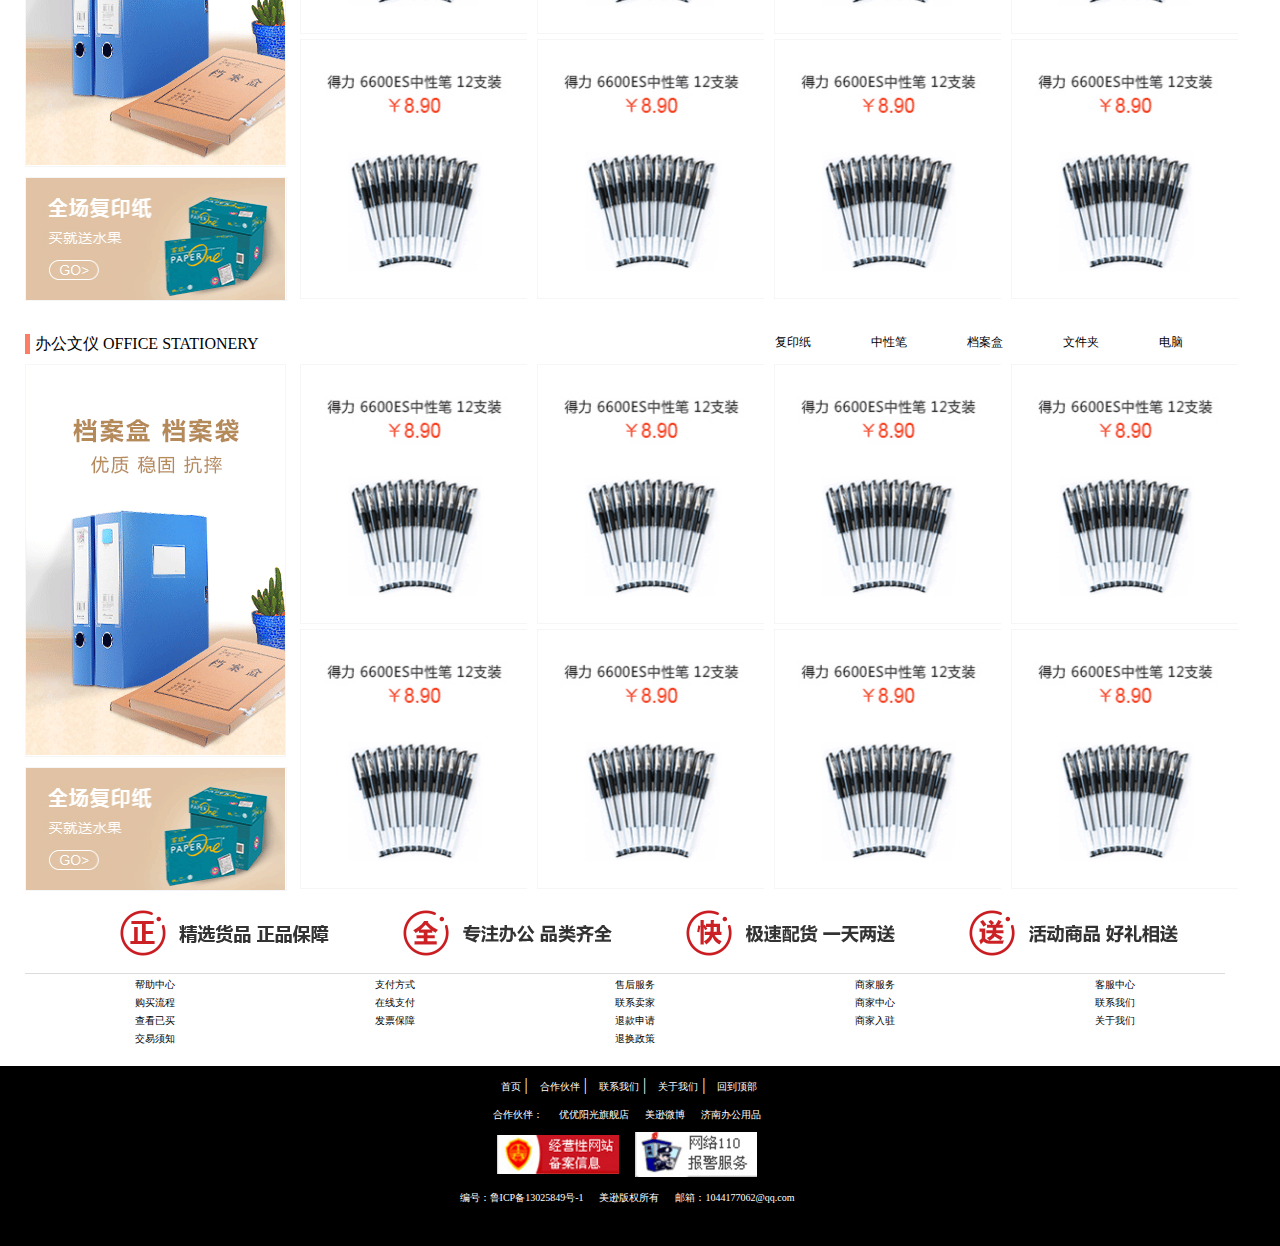
==== commit 0c4f8bab: "2019/7/19日更新" ====
--- a/index.html
+++ b/index.html
@@ -1,5 +1,6 @@
 <!DOCTYPE html>
 <html>
+
 	<head>
 		<meta charset="utf-8">
 		<title>美逊商城-创意源于模仿</title>
@@ -7,19 +8,24 @@
 	<link rel="stylesheet" href="css/css.css">
 	<script src="js/jquery-1.12.4.js" type="text/javascript" charset="utf-8"></script>
 	<script src="js/js.js" type="text/javascript" charset="utf-8"></script>
+	<style type="text/css">
+
+	</style>
+
 	<body>
 		<div class="hedbg">
 			<div class="main">
 				<!-- 头部开始 -->
-				<header>
+				<header>	
 					<div class="hed">
 						<div class="hed_l">
 							<div><img src="img/bg_2.gif" alt=""></div>
 							<div>
 								<a href="index.html">美逊首页</a>
-								<a href="#">您好，欢迎来到美逊</a>
-								<a href="#">请登录</a>
-								<a href="#">免费注册</a></div>
+								<a href="index.html">您好，欢迎来到美逊</a>
+								<a href="lod.html">请登录</a>
+								<a href="zc.html">免费注册</a>
+							</div>
 						</div>
 						<div class="hed_r">
 							<ul>
@@ -27,43 +33,73 @@
 									<a href="#">购物车</a>
 								</li>
 								<li class="hed_r_bg">
-									<a href="#">我是买家</a>
+									<a href="gerenxingxi.html">我是买家</a>
 									<ul class="hed_r_1">
-										<li><a href="#">我的订单</a></li>
-										<li><a href="#">待付款订单</a></li>
-										<li><a href="#">待确认订单</a></li>
-										<li><a href="#">待确认收货</a></li>
-										<li><a href="#">待评价交易</a></li>
+										<li>
+											<a href="#">我的订单</a>
+										</li>
+										<li>
+											<a href="#">待付款订单</a>
+										</li>
+										<li>
+											<a href="#">待确认订单</a>
+										</li>
+										<li>
+											<a href="#">待确认收货</a>
+										</li>
+										<li>
+											<a href="#">待评价交易</a>
+										</li>
 									</ul>
 								</li>
 								<li class="hed_r_bg">
 									<a href="#">我的收藏</a>
 									<ul class="hed_r_1">
-										<li><a href="#">商品收藏</a></li>
-										<li><a href="#">店铺收藏</a></li>
+										<li>
+											<a href="#">商品收藏</a>
+										</li>
+										<li>
+											<a href="#">店铺收藏</a>
+										</li>
 									</ul>
 								</li>
 								<li class="hed_r_bg">
 									<a href="#">我是卖家</a>
 									<ul class="hed_r_1">
-										<li><a href="#">卖家中心</a></li>
-										<li><a href="#">实物交易</a></li>
-										<li><a href="#">商品发布</a></li>
-										<li><a href="#">店铺设置</a></li>
+										<li>
+											<a href="#">卖家中心</a>
+										</li>
+										<li>
+											<a href="#">实物交易</a>
+										</li>
+										<li>
+											<a href="#">商品发布</a>
+										</li>
+										<li>
+											<a href="#">店铺设置</a>
+										</li>
 									</ul>
 								</li>
 								<li class="hed_r_bg">
 									<a href="#">客户服务</a>
 									<ul class="hed_r_1">
-										<li><a href="#">帮助中心</a></li>
-										<li><a href="#">售后服务</a></li>
-										<li><a href="#">客服中心</a></li>
+										<li>
+											<a href="#">帮助中心</a>
+										</li>
+										<li>
+											<a href="#">售后服务</a>
+										</li>
+										<li>
+											<a href="#">客服中心</a>
+										</li>
 									</ul>
 								</li>
 								<li class="hed_r_bg">
 									<a href="#">站点导航</a>
 									<ul class="hed_r_1">
-										<li><a href="#">品牌</a></li>
+										<li>
+											<a href="#">品牌</a>
+										</li>
 									</ul>
 								</li>
 							</ul>
@@ -73,7 +109,9 @@
 							<div class="hed_2_2">
 								<div class="bod">
 									<input type="text" required="required" placeholder=" 输入你需要查找的关键字" name="" id="" value="" />
-									<div class="select"><a href="#">搜&nbsp;索</a></div>
+									<div class="select">
+										<a href="#">搜&nbsp;索</a>
+									</div>
 								</div>
 								<br>
 								<span>
@@ -88,20 +126,34 @@
 							<div class="hed_2_3">
 								<div class="hed_2_3_l">我的商城 <img class="hed_img_2" src="img/img_6.gif" alt="">
 									<div class="wdsc">
-										<div class="wdsc_1"><a href="#">我的用户中心&gt;</a></div>
+										<div class="wdsc_1">
+											<a href="#">我的用户中心&gt;</a>
+										</div>
 										<div class="wdsc_2">
 											<div class="wdsc_l">
 												<ul>
-													<li><a href="#">站内消息（0）</a></li>
-													<li><a href="#">咨询回复（0）</a></li>
-													<li><a href="#">代金券（0）</a></li>
+													<li>
+														<a href="#">站内消息（0）</a>
+													</li>
+													<li>
+														<a href="#">咨询回复（0）</a>
+													</li>
+													<li>
+														<a href="#">代金券（0）</a>
+													</li>
 												</ul>
 											</div>
 											<div class="wdsc_r">
 												<ul>
-													<li><a href="#">我的订单（0）</a></li>
-													<li><a href="#">我的收藏（0）</a></li>
-													<li><a href="#">我的积分（0）</a></li>
+													<li>
+														<a href="#">我的订单（0）</a>
+													</li>
+													<li>
+														<a href="#">我的收藏（0）</a>
+													</li>
+													<li>
+														<a href="#">我的积分（0）</a>
+													</li>
 												</ul>
 											</div>
 											<div class="wdsc_3">
@@ -117,13 +169,17 @@
 								</div>
 								<div class="hed_2_3_r">购物车结算 <img class="hed_img_2" src="img/img_6.gif" alt="">
 									<div class="wdgwc">
-										<div class="wdsc_1"><a href="#">最新加入的商品</a></div>
+										<div class="wdsc_1">
+											<a href="#">最新加入的商品</a>
+										</div>
 										<div class="wdsc_2">
 											<div class="wdsc_2_1">
 												你的购物车中暂无商品
 											</div>
 											<div class="wdsc_3">
-												<div class="wdsc_3_img"><a href="#"><img src="img/gwctj.gif" ></a></div>
+												<div class="wdsc_3_img">
+													<a href="gouwuche.html"><img src="img/gwctj.gif"></a>
+												</div>
 											</div>
 										</div>
 									</div>
@@ -136,42 +192,166 @@
 				<!-- 轮播 -->
 				<section>
 					<div class="lunbo_nav">
-						<div class="hed_nav_1"><a href="#"><img src="img/syspfl.gif" ></a>
+						<div class="hed_nav_1">
+							<a href="javascript:;" class="syspbut"><img src="img/syspfl.gif"></a>
 							<div class="body_left">
-								<ul class="left left_1">电脑办公
-									<li><a href="#">办公设备</a>&nbsp;&nbsp;&nbsp;<a href="#">办公文具</a></li>
-									<li><a href="#">办公耗材</a>&nbsp;&nbsp;&nbsp;<a href="#">电脑整机</a></li>
-								</ul>
-								<ul class="left left_2">生活用品
-									<li><a href="#">纸巾湿巾</a>&nbsp;&nbsp;&nbsp;<a href="#">衣物清洁</a></li>
-									<li><a href="#">家庭清洁</a>&nbsp;&nbsp;&nbsp;<a href="#">清洁用品</a></li>
-								</ul>
-								<ul class="left left_3">食品饮料
-									<li><a href="#">休闲食品</a>&nbsp;&nbsp;&nbsp;<a href="#">饼干糕点</a></li>
-									<li><a href="#">方便速食</a>&nbsp;&nbsp;&nbsp;<a href="#">饮料冲调</a></li>
-								</ul>
-								<ul class="left left_4">个人护理
-									<li><a href="#">洗发护发</a>&nbsp;&nbsp;&nbsp;<a href="#">身体护肤</a></li>
-									<li><a href="#">口腔护理</a>&nbsp;&nbsp;&nbsp;<a href="#">女性护理</a></li>
-								</ul>
-							</div>
-						</div>
-						<div class="hed_nav"><a href="#">首页</a></div>
-						<div  class="hed_nav"><a href="#">团购</a></div>
-						<div  class="hed_nav"><a href="#">企业办公</a></div>
+								<ul class="left left_1"><span class="li_1">电脑办公</span>
+									<li>
+										<a href="#" class="li_1">办公设备</a>&nbsp;&nbsp;&nbsp;
+										<a href="#" class="li_1">办公文具</a>
+										<ul class="dwzs zs1">
+											<li class="dwzsli_1"><a href="#">办公设备</a></li>
+											<li class="dwzsli"><a href="#">多功能打印机</a></li>
+											<li class="dwzsli"><a href="#">多功能打印机</a></li>
+											<li class="dwzsli"><a href="#">多功能打印机</a></li>
+											<li class="dwzsli"><a href="#">多功能打印机</a></li>
+											<li class="dwzsli"><a href="#">多功能打印机</a></li>
+											<li class="dwzsli"><a href="#">多功能打印机</a></li>
+											<li class="dwzsli"><a href="#">多功能打印机</a></li>
+											
+											<li class="dwzsli_1"><a href="#">办公设备</a></li>
+											<li class="dwzsli"><a href="#">多功能打印机</a></li>
+											<li class="dwzsli"><a href="#">多功能打印机</a></li>
+											<li class="dwzsli"><a href="#">多功能打印机</a></li>
+											<li class="dwzsli"><a href="#">多功能打印机</a></li>
+											<li class="dwzsli"><a href="#">多功能打印机</a></li>
+											<li class="dwzsli"><a href="#">多功能打印机</a></li>
+											<li class="dwzsli"><a href="#">多功能打印机</a></li>
+										</ul>
+									</li>
+									<li>
+										<a href="#" class="li_1">办公耗材</a>&nbsp;&nbsp;&nbsp;
+										<a href="#" class="li_1">电脑整机</a>
+									</li>
+								</ul>
+								<ul class="left left_2"><span class="li_1">生活用品</span>
+									<li>
+										<a href="#" class="li_1">纸巾湿巾</a>&nbsp;&nbsp;&nbsp;
+										<a href="#" class="li_1">衣物清洁</a>
+										<ul class="dwzs zs2">
+											<li class="dwzsli_1"><a href="#">纸巾湿巾</a></li>
+											<li class="dwzsli"><a href="#">多功能打印机</a></li>
+											<li class="dwzsli"><a href="#">多功能打印机</a></li>
+											<li class="dwzsli"><a href="#">多功能打印机</a></li>
+											<li class="dwzsli"><a href="#">多功能打印机</a></li>
+											<li class="dwzsli"><a href="#">多功能打印机</a></li>
+											<li class="dwzsli"><a href="#">多功能打印机</a></li>
+											<li class="dwzsli"><a href="#">多功能打印机</a></li>
+											
+											<li class="dwzsli_1"><a href="#">衣物清洁</a></li>
+											<li class="dwzsli"><a href="#">多功能打印机</a></li>
+											<li class="dwzsli"><a href="#">多功能打印机</a></li>
+											<li class="dwzsli"><a href="#">多功能打印机</a></li>
+											<li class="dwzsli"><a href="#">多功能打印机</a></li>
+											<li class="dwzsli"><a href="#">多功能打印机</a></li>
+											<li class="dwzsli"><a href="#">多功能打印机</a></li>
+											<li class="dwzsli"><a href="#">多功能打印机</a></li>
+										</ul>
+									</li>
+									<li>
+										<a href="#" class="li_1">家庭清洁</a>&nbsp;&nbsp;&nbsp;
+										<a href="#" class="li_1">清洁用品</a>
+									</li>
+								</ul>
+								<ul class="left left_3"><span class="li_1">食品饮料</span>
+									<li>
+										<a href="#" class="li_1">休闲食品</a>&nbsp;&nbsp;&nbsp;
+										<a href="#" class="li_1">饼干糕点</a>
+										<ul class="dwzs zs3">
+											<li class="dwzsli_1"><a href="#">休闲食品</a></li>
+											<li class="dwzsli"><a href="#">多功能打印机</a></li>
+											<li class="dwzsli"><a href="#">多功能打印机</a></li>
+											<li class="dwzsli"><a href="#">多功能打印机</a></li>
+											<li class="dwzsli"><a href="#">多功能打印机</a></li>
+											<li class="dwzsli"><a href="#">多功能打印机</a></li>
+											<li class="dwzsli"><a href="#">多功能打印机</a></li>
+											<li class="dwzsli"><a href="#">多功能打印机</a></li>
+											
+											<li class="dwzsli_1"><a href="#">饼干糕点</a></li>
+											<li class="dwzsli"><a href="#">多功能打印机</a></li>
+											<li class="dwzsli"><a href="#">多功能打印机</a></li>
+											<li class="dwzsli"><a href="#">多功能打印机</a></li>
+											<li class="dwzsli"><a href="#">多功能打印机</a></li>
+											<li class="dwzsli"><a href="#">多功能打印机</a></li>
+											<li class="dwzsli"><a href="#">多功能打印机</a></li>
+											<li class="dwzsli"><a href="#">多功能打印机</a></li>
+										</ul>
+									</li>
+									<li>
+										<a href="#" class="li_1">方便速食</a>&nbsp;&nbsp;&nbsp;
+										<a href="#" class="li_1">饮料冲调</a>
+									</li>
+								</ul>
+								<ul class="left left_4"><span class="li_1">个人护理</span>
+									<li>
+										<a href="#" class="li_1">洗发护发</a>&nbsp;&nbsp;&nbsp;
+										<a href="#" class="li_1">身体护肤</a>
+										<ul class="dwzs zs4">
+											<li class="dwzsli_1"><a href="#">洗发护发</a></li>
+											<li class="dwzsli"><a href="#">多功能打印机</a></li>
+											<li class="dwzsli"><a href="#">多功能打印机</a></li>
+											<li class="dwzsli"><a href="#">多功能打印机</a></li>
+											<li class="dwzsli"><a href="#">多功能打印机</a></li>
+											<li class="dwzsli"><a href="#">多功能打印机</a></li>
+											<li class="dwzsli"><a href="#">多功能打印机</a></li>
+											<li class="dwzsli"><a href="#">多功能打印机</a></li>
+											
+											<li class="dwzsli_1"><a href="#">身体护肤</a></li>
+											<li class="dwzsli"><a href="#">多功能打印机</a></li>
+											<li class="dwzsli"><a href="#">多功能打印机</a></li>
+											<li class="dwzsli"><a href="#">多功能打印机</a></li>
+											<li class="dwzsli"><a href="#">多功能打印机</a></li>
+											<li class="dwzsli"><a href="#">多功能打印机</a></li>
+											<li class="dwzsli"><a href="#">多功能打印机</a></li>
+											<li class="dwzsli"><a href="#">多功能打印机</a></li>
+										</ul>
+									</li>
+									<li>
+										<a href="#" class="li_1">口腔护理</a>&nbsp;&nbsp;&nbsp;
+										<a href="#" class="li_1">女性护理</a>
+									</li>
+								</ul>
+							</div>
+						</div>
+						<div class="hed_nav">
+							<a href="#">首页</a>
+						</div>
+						<div class="hed_nav">
+							<a href="#">团购</a>
+						</div>
+						<div class="hed_nav">
+							<a href="#">企业办公</a>
+						</div>
 						<div class="lunbo">
-							
+							<ul class="lunboul">
+								<li class="lunbo_1"><img src="img/web-101-101-1.png" alt=""></li>
+								<li class="lunbo_2"><img src="img/web-101-101-3.jpg" alt=""></li>
+								<li class="lunbo_3"><img src="img/web-101-101-4.jpg" alt=""></li>
+								<li class="lunbo_4"><img src="img/web-101-101-5.jpg" alt=""></li>
+							</ul>
+							<ul class="lunbotext">
+								<li class="xz_yes">1</li>
+								<li class="xz_no">2</li>
+								<li class="xz_no">3</li>
+								<li class="xz_no">4</li>
+							</ul>
 						</div>
 					</div>
-					
+
 					<div class="shangping">
 						<div class="tuangou">
 							<ul>
-								<li class="tuangou_1"><a href="#"><img src="img/tuangou_img_1.gif" alt="" /></a></li>
+								<li class="tuangou_1">
+									<a href="#"><img src="img/tuangou_img_1.gif" alt="" /></a>
+								</li>
 								<li class="tuangou_1">
 									<ul class="tuangou_11">
-										<li><a href="#"><img class="shangpingtu" src="img/tuangou_2.gif" alt="" width="219" /></a></li>
-										<li class="xxx"><a href="#">【畅印】A4纯木浆中性复印纸</a></li>
+										<li>
+											<a href="#"><img class="shangpingtu" src="img/tuangou_2.gif" alt="" width="219" /></a>
+										</li>
+										<li class="xxx">
+											<a href="#">【畅印】A4纯木浆中性复印纸</a>
+										</li>
 										<li class="qian">
 											<span>￥150</span>
 											<span class="yishou">
@@ -181,10 +361,14 @@
 										</li>
 									</ul>
 								</li>
-								<li  class="tuangou_1">
+								<li class="tuangou_1">
 									<ul class="tuangou_11">
-										<li><a href="#"><img class="shangpingtu"  src="img/tuangou_2.gif" alt="" width="219" /></a></li>
-										<li class="xxx"><a href="#">【畅印】A4纯木浆中性复印纸</a></li>
+										<li>
+											<a href="#"><img class="shangpingtu" src="img/tuangou_2.gif" alt="" width="219" /></a>
+										</li>
+										<li class="xxx">
+											<a href="#">【畅印】A4纯木浆中性复印纸</a>
+										</li>
 										<li class="qian">
 											<span>￥150</span>
 											<span class="yishou">
@@ -194,10 +378,14 @@
 										</li>
 									</ul>
 								</li>
-								<li  class="tuangou_1">
+								<li class="tuangou_1">
 									<ul class="tuangou_11">
-										<li><a href="#"><img class="shangpingtu"  src="img/tuangou_2.gif" alt="" width="219" /></a></li>
-										<li class="xxx"><a href="#">【畅印】A4纯木浆中性复印纸</a></li>
+										<li>
+											<a href="#"><img class="shangpingtu" src="img/tuangou_2.gif" alt="" width="219" /></a>
+										</li>
+										<li class="xxx">
+											<a href="#">【畅印】A4纯木浆中性复印纸</a>
+										</li>
 										<li class="qian">
 											<span>￥150</span>
 											<span class="yishou">
@@ -207,10 +395,14 @@
 										</li>
 									</ul>
 								</li>
-								<li  class="tuangou_1">
+								<li class="tuangou_1">
 									<ul class="tuangou_11">
-										<li><a href="#"><img class="shangpingtu"  src="img/tuangou_2.gif" alt="" width="219" /></a></li>
-										<li class="xxx"><a href="#">【畅印】A4纯木浆中性复印纸</a></li>
+										<li>
+											<a href="#"><img class="shangpingtu" src="img/tuangou_2.gif" alt="" width="219" /></a>
+										</li>
+										<li class="xxx">
+											<a href="#">【畅印】A4纯木浆中性复印纸</a>
+										</li>
 										<li class="qian">
 											<span>￥150</span>
 											<span class="yishou">
@@ -223,10 +415,11 @@
 							</ul>
 						</div>
 					</div>
-					
-					<div class="guanggao"><a href="#"><img src="img/guanggao.gif"/></a></div>
-					
-					
+
+					<div class="guanggao">
+						<a href="#"><img src="img/guanggao.gif" /></a>
+					</div>
+
 					<div class="shangping_1">
 						<div class="fenlei_1">
 							<div class="fenlei_hed">
@@ -242,28 +435,43 @@
 							<div class="fenlei_body">
 								<div class="fenlei_body_l">
 									<div class="fenlei_body_l_1">
-										<a href="#"><img src="img/fenleitu_1.gif"/></a>
+										<a href="#"><img src="img/fenleitu_1.gif" /></a>
 									</div>
 									<div class="fenlei_body_l_2">
-										<a href="#"><img src="img/fenleitu_2.gif"/></a>
+										<a href="#"><img src="img/fenleitu_2.gif" /></a>
 									</div>
 								</div>
 								<div class="fenlei_body_r">
 									<ul>
-										<li><a href="#"><img src="img/fenleitu_3.gif" width="228" height="258"/></a></li>
-										<li><a href="#"><img src="img/fenleitu_3.gif" width="228" height="258"/></a></li>
-										<li><a href="#"><img src="img/fenleitu_3.gif" width="228" height="258"/></a></li>
-										<li><a href="#"><img src="img/fenleitu_3.gif" width="228" height="258"/></a></li>
-										<li><a href="#"><img src="img/fenleitu_3.gif" width="228" height="258"/></a></li>
-										<li><a href="#"><img src="img/fenleitu_3.gif" width="228" height="258"/></a></li>
-										<li><a href="#"><img src="img/fenleitu_3.gif" width="228" height="258"/></a></li>
-										<li><a href="#"><img src="img/fenleitu_3.gif" width="228" height="258"/></a></li>
-									</ul>
-								</div>
-							</div>
-						</div>
-						
-						
+										<li>
+											<a href="#"><img src="img/fenleitu_3.gif" width="228" height="258" /></a>
+										</li>
+										<li>
+											<a href="#"><img src="img/fenleitu_3.gif" width="228" height="258" /></a>
+										</li>
+										<li>
+											<a href="#"><img src="img/fenleitu_3.gif" width="228" height="258" /></a>
+										</li>
+										<li>
+											<a href="#"><img src="img/fenleitu_3.gif" width="228" height="258" /></a>
+										</li>
+										<li>
+											<a href="#"><img src="img/fenleitu_3.gif" width="228" height="258" /></a>
+										</li>
+										<li>
+											<a href="#"><img src="img/fenleitu_3.gif" width="228" height="258" /></a>
+										</li>
+										<li>
+											<a href="#"><img src="img/fenleitu_3.gif" width="228" height="258" /></a>
+										</li>
+										<li>
+											<a href="#"><img src="img/fenleitu_3.gif" width="228" height="258" /></a>
+										</li>
+									</ul>
+								</div>
+							</div>
+						</div>
+
 						<div class="fenlei_1">
 							<div class="fenlei_hed">
 								<div class="fenlei_hed_l">办公文仪&nbsp;OFFICE STATIONERY</div>
@@ -278,28 +486,43 @@
 							<div class="fenlei_body">
 								<div class="fenlei_body_l">
 									<div class="fenlei_body_l_1">
-										<a href="#"><img src="img/fenleitu_1.gif"/></a>
+										<a href="#"><img src="img/fenleitu_1.gif" /></a>
 									</div>
 									<div class="fenlei_body_l_2">
-										<a href="#"><img src="img/fenleitu_2.gif"/></a>
+										<a href="#"><img src="img/fenleitu_2.gif" /></a>
 									</div>
 								</div>
 								<div class="fenlei_body_r">
 									<ul>
-										<li><a href="#"><img src="img/fenleitu_3.gif" width="228" height="258"/></a></li>
-										<li><a href="#"><img src="img/fenleitu_3.gif" width="228" height="258"/></a></li>
-										<li><a href="#"><img src="img/fenleitu_3.gif" width="228" height="258"/></a></li>
-										<li><a href="#"><img src="img/fenleitu_3.gif" width="228" height="258"/></a></li>
-										<li><a href="#"><img src="img/fenleitu_3.gif" width="228" height="258"/></a></li>
-										<li><a href="#"><img src="img/fenleitu_3.gif" width="228" height="258"/></a></li>
-										<li><a href="#"><img src="img/fenleitu_3.gif" width="228" height="258"/></a></li>
-										<li><a href="#"><img src="img/fenleitu_3.gif" width="228" height="258"/></a></li>
-									</ul>
-								</div>
-							</div>
-						</div>
-						
-						
+										<li>
+											<a href="#"><img src="img/fenleitu_3.gif" width="228" height="258" /></a>
+										</li>
+										<li>
+											<a href="#"><img src="img/fenleitu_3.gif" width="228" height="258" /></a>
+										</li>
+										<li>
+											<a href="#"><img src="img/fenleitu_3.gif" width="228" height="258" /></a>
+										</li>
+										<li>
+											<a href="#"><img src="img/fenleitu_3.gif" width="228" height="258" /></a>
+										</li>
+										<li>
+											<a href="#"><img src="img/fenleitu_3.gif" width="228" height="258" /></a>
+										</li>
+										<li>
+											<a href="#"><img src="img/fenleitu_3.gif" width="228" height="258" /></a>
+										</li>
+										<li>
+											<a href="#"><img src="img/fenleitu_3.gif" width="228" height="258" /></a>
+										</li>
+										<li>
+											<a href="#"><img src="img/fenleitu_3.gif" width="228" height="258" /></a>
+										</li>
+									</ul>
+								</div>
+							</div>
+						</div>
+
 						<div class="fenlei_1">
 							<div class="fenlei_hed">
 								<div class="fenlei_hed_l">办公文仪&nbsp;OFFICE STATIONERY</div>
@@ -314,28 +537,43 @@
 							<div class="fenlei_body">
 								<div class="fenlei_body_l">
 									<div class="fenlei_body_l_1">
-										<a href="#"><img src="img/fenleitu_1.gif"/></a>
+										<a href="#"><img src="img/fenleitu_1.gif" /></a>
 									</div>
 									<div class="fenlei_body_l_2">
-										<a href="#"><img src="img/fenleitu_2.gif"/></a>
+										<a href="#"><img src="img/fenleitu_2.gif" /></a>
 									</div>
 								</div>
 								<div class="fenlei_body_r">
 									<ul>
-										<li><a href="#"><img src="img/fenleitu_3.gif" width="228" height="258"/></a></li>
-										<li><a href="#"><img src="img/fenleitu_3.gif" width="228" height="258"/></a></li>
-										<li><a href="#"><img src="img/fenleitu_3.gif" width="228" height="258"/></a></li>
-										<li><a href="#"><img src="img/fenleitu_3.gif" width="228" height="258"/></a></li>
-										<li><a href="#"><img src="img/fenleitu_3.gif" width="228" height="258"/></a></li>
-										<li><a href="#"><img src="img/fenleitu_3.gif" width="228" height="258"/></a></li>
-										<li><a href="#"><img src="img/fenleitu_3.gif" width="228" height="258"/></a></li>
-										<li><a href="#"><img src="img/fenleitu_3.gif" width="228" height="258"/></a></li>
-									</ul>
-								</div>
-							</div>
-						</div>
-						
-						
+										<li>
+											<a href="#"><img src="img/fenleitu_3.gif" width="228" height="258" /></a>
+										</li>
+										<li>
+											<a href="#"><img src="img/fenleitu_3.gif" width="228" height="258" /></a>
+										</li>
+										<li>
+											<a href="#"><img src="img/fenleitu_3.gif" width="228" height="258" /></a>
+										</li>
+										<li>
+											<a href="#"><img src="img/fenleitu_3.gif" width="228" height="258" /></a>
+										</li>
+										<li>
+											<a href="#"><img src="img/fenleitu_3.gif" width="228" height="258" /></a>
+										</li>
+										<li>
+											<a href="#"><img src="img/fenleitu_3.gif" width="228" height="258" /></a>
+										</li>
+										<li>
+											<a href="#"><img src="img/fenleitu_3.gif" width="228" height="258" /></a>
+										</li>
+										<li>
+											<a href="#"><img src="img/fenleitu_3.gif" width="228" height="258" /></a>
+										</li>
+									</ul>
+								</div>
+							</div>
+						</div>
+
 						<div class="fenlei_1">
 							<div class="fenlei_hed">
 								<div class="fenlei_hed_l">办公文仪&nbsp;OFFICE STATIONERY</div>
@@ -350,27 +588,43 @@
 							<div class="fenlei_body">
 								<div class="fenlei_body_l">
 									<div class="fenlei_body_l_1">
-										<a href="#"><img src="img/fenleitu_1.gif"/></a>
+										<a href="#"><img src="img/fenleitu_1.gif" /></a>
 									</div>
 									<div class="fenlei_body_l_2">
-										<a href="#"><img src="img/fenleitu_2.gif"/></a>
+										<a href="#"><img src="img/fenleitu_2.gif" /></a>
 									</div>
 								</div>
 								<div class="fenlei_body_r">
 									<ul>
-										<li><a href="#"><img src="img/fenleitu_3.gif" width="228" height="258"/></a></li>
-										<li><a href="#"><img src="img/fenleitu_3.gif" width="228" height="258"/></a></li>
-										<li><a href="#"><img src="img/fenleitu_3.gif" width="228" height="258"/></a></li>
-										<li><a href="#"><img src="img/fenleitu_3.gif" width="228" height="258"/></a></li>
-										<li><a href="#"><img src="img/fenleitu_3.gif" width="228" height="258"/></a></li>
-										<li><a href="#"><img src="img/fenleitu_3.gif" width="228" height="258"/></a></li>
-										<li><a href="#"><img src="img/fenleitu_3.gif" width="228" height="258"/></a></li>
-										<li><a href="#"><img src="img/fenleitu_3.gif" width="228" height="258"/></a></li>
-									</ul>
-								</div>
-							</div>
-						</div>
-						
+										<li>
+											<a href="#"><img src="img/fenleitu_3.gif" width="228" height="258" /></a>
+										</li>
+										<li>
+											<a href="#"><img src="img/fenleitu_3.gif" width="228" height="258" /></a>
+										</li>
+										<li>
+											<a href="#"><img src="img/fenleitu_3.gif" width="228" height="258" /></a>
+										</li>
+										<li>
+											<a href="#"><img src="img/fenleitu_3.gif" width="228" height="258" /></a>
+										</li>
+										<li>
+											<a href="#"><img src="img/fenleitu_3.gif" width="228" height="258" /></a>
+										</li>
+										<li>
+											<a href="#"><img src="img/fenleitu_3.gif" width="228" height="258" /></a>
+										</li>
+										<li>
+											<a href="#"><img src="img/fenleitu_3.gif" width="228" height="258" /></a>
+										</li>
+										<li>
+											<a href="#"><img src="img/fenleitu_3.gif" width="228" height="258" /></a>
+										</li>
+									</ul>
+								</div>
+							</div>
+						</div>
+
 						<div class="fenlei_1">
 							<div class="fenlei_hed">
 								<div class="fenlei_hed_l">办公文仪&nbsp;OFFICE STATIONERY</div>
@@ -385,22 +639,38 @@
 							<div class="fenlei_body">
 								<div class="fenlei_body_l">
 									<div class="fenlei_body_l_1">
-										<a href="#"><img src="img/fenleitu_1.gif"/></a>
+										<a href="#"><img src="img/fenleitu_1.gif" /></a>
 									</div>
 									<div class="fenlei_body_l_2">
-										<a href="#"><img src="img/fenleitu_2.gif"/></a>
+										<a href="#"><img src="img/fenleitu_2.gif" /></a>
 									</div>
 								</div>
 								<div class="fenlei_body_r">
 									<ul>
-										<li><a href="#"><img src="img/fenleitu_3.gif" width="228" height="258"/></a></li>
-										<li><a href="#"><img src="img/fenleitu_3.gif" width="228" height="258"/></a></li>
-										<li><a href="#"><img src="img/fenleitu_3.gif" width="228" height="258"/></a></li>
-										<li><a href="#"><img src="img/fenleitu_3.gif" width="228" height="258"/></a></li>
-										<li><a href="#"><img src="img/fenleitu_3.gif" width="228" height="258"/></a></li>
-										<li><a href="#"><img src="img/fenleitu_3.gif" width="228" height="258"/></a></li>
-										<li><a href="#"><img src="img/fenleitu_3.gif" width="228" height="258"/></a></li>
-										<li><a href="#"><img src="img/fenleitu_3.gif" width="228" height="258"/></a></li>
+										<li>
+											<a href="#"><img src="img/fenleitu_3.gif" width="228" height="258" /></a>
+										</li>
+										<li>
+											<a href="#"><img src="img/fenleitu_3.gif" width="228" height="258" /></a>
+										</li>
+										<li>
+											<a href="#"><img src="img/fenleitu_3.gif" width="228" height="258" /></a>
+										</li>
+										<li>
+											<a href="#"><img src="img/fenleitu_3.gif" width="228" height="258" /></a>
+										</li>
+										<li>
+											<a href="#"><img src="img/fenleitu_3.gif" width="228" height="258" /></a>
+										</li>
+										<li>
+											<a href="#"><img src="img/fenleitu_3.gif" width="228" height="258" /></a>
+										</li>
+										<li>
+											<a href="#"><img src="img/fenleitu_3.gif" width="228" height="258" /></a>
+										</li>
+										<li>
+											<a href="#"><img src="img/fenleitu_3.gif" width="228" height="258" /></a>
+										</li>
 									</ul>
 								</div>
 							</div>
@@ -410,77 +680,116 @@
 			</div>
 			<!-- 居中结束 -->
 			<footer>
-					<div class="bot">
+				<div class="bot">
+					<div class="main">
+						<div class="bot_bg"></div>
+						<div class="4ul">
+							<div class="bot_1">
+								<ul>
+									<li>
+										<a href="#">帮助中心</a>
+									</li>
+									<li>
+										<a href="#">购买流程</a>
+									</li>
+									<li>
+										<a href="#">查看已买</a>
+									</li>
+									<li>
+										<a href="#">交易须知</a>
+									</li>
+								</ul>
+							</div>
+							<div class="bot_1">
+								<ul>
+									<li>
+										<a href="#">支付方式</a>
+									</li>
+									<li>
+										<a href="#">在线支付</a>
+									</li>
+									<li>
+										<a href="#">发票保障</a>
+									</li>
+								</ul>
+							</div>
+							<div class="bot_1">
+								<ul>
+									<li>
+										<a href="#">售后服务</a>
+									</li>
+									<li>
+										<a href="#">联系卖家</a>
+									</li>
+									<li>
+										<a href="#">退款申请</a>
+									</li>
+									<li>
+										<a href="#">退换政策</a>
+									</li>
+								</ul>
+							</div>
+							<div class="bot_1">
+								<ul>
+									<li>
+										<a href="#">商家服务</a>
+									</li>
+									<li>
+										<a href="#">商家中心</a>
+									</li>
+									<li>
+										<a href="#">商家入驻</a>
+									</li>
+								</ul>
+							</div>
+							<div class="bot_1">
+								<ul>
+									<li>
+										<a href="#">客服中心</a>
+									</li>
+									<li>
+										<a href="#">联系我们</a>
+									</li>
+									<li>
+										<a href="#">关于我们</a>
+									</li>
+								</ul>
+							</div>
+						</div>
+					</div>
+					<div class="bot_2">
 						<div class="main">
-							<div class="bot_bg"></div>
-							<div class="4ul">
-								<div class="bot_1">
-									<ul>
-										<li><a href="#">帮助中心</a></li>
-										<li><a href="#">购买流程</a></li>
-										<li><a href="#">查看已买</a></li>
-										<li><a href="#">交易须知</a></li>
-									</ul>
-								</div>
-								<div class="bot_1">
-									<ul>
-										<li><a href="#">支付方式</a></li>
-										<li><a href="#">在线支付</a></li>
-										<li><a href="#">发票保障</a></li>
-									</ul>
-								</div>
-								<div class="bot_1">
-									<ul>
-										<li><a href="#">售后服务</a></li>
-										<li><a href="#">联系卖家</a></li>
-										<li><a href="#">退款申请</a></li>
-										<li><a href="#">退换政策</a></li>
-									</ul>
-								</div>
-								<div class="bot_1">
-									<ul>
-										<li><a href="#">商家服务</a></li>
-										<li><a href="#">商家中心</a></li>
-										<li><a href="#">商家入驻</a></li>
-									</ul>
-								</div>
-								<div class="bot_1">
-									<ul>
-										<li><a href="#">客服中心</a></li>
-										<li><a href="#">联系我们</a></li>
-										<li><a href="#">关于我们</a></li>
-									</ul>
-								</div>
-							</div>
-						</div>
-						<div class="bot_2">
-							<div class="main">
-								<div class="bot_5">
-									&nbsp;<a href="#">首页</a>&nbsp;|
-									&nbsp;<a href="#">合作伙伴</a>&nbsp;|
-									&nbsp;<a href="#">联系我们</a>&nbsp;|
-									&nbsp;<a href="#">关于我们</a>&nbsp;|
-									&nbsp;<a href="#">回到顶部</a>
-								</div>
-								<div class="bot_5">
-									&nbsp;<a href="#">合作伙伴：</a>&nbsp;
-									&nbsp;<a href="#">优优阳光旗舰店</a>&nbsp;
-									&nbsp;<a href="#">美逊微博</a>&nbsp;
-									&nbsp;<a href="#">济南办公用品</a>&nbsp;
-								</div>
-								<div class="bot_5">
-									&nbsp;<a href="#"><img src="img/img_4.gif" ></a>&nbsp;
-									&nbsp;<a href="#"><img src="img/img_5.gif" ></a>&nbsp;
-								</div>
-								<div class="bot_5">
-									&nbsp;<a href="#">编号：鲁ICP备13025849号-1</a>&nbsp;
-									&nbsp;<a href="#">美逊版权所有</a>&nbsp;
-									&nbsp;<a href="#">邮箱：1044177062@qq.com</a>&nbsp;
-								</div>
+							<div class="bot_5">
+								&nbsp;
+								<a href="#">首页</a>&nbsp;| &nbsp;
+								<a href="#">合作伙伴</a>&nbsp;| &nbsp;
+								<a href="#">联系我们</a>&nbsp;| &nbsp;
+								<a href="#">关于我们</a>&nbsp;| &nbsp;
+								<a href="#">回到顶部</a>
+							</div>
+							<div class="bot_5">
+								&nbsp;
+								<a href="#">合作伙伴：</a>&nbsp; &nbsp;
+								<a href="#">优优阳光旗舰店</a>&nbsp; &nbsp;
+								<a href="#">美逊微博</a>&nbsp; &nbsp;
+								<a href="#">济南办公用品</a>&nbsp;
+							</div>
+							<div class="bot_5">
+								&nbsp;
+								<a href="#"><img src="img/img_4.gif"></a>&nbsp; &nbsp;
+								<a href="#"><img src="img/img_5.gif"></a>&nbsp;
+							</div>
+							<div class="bot_5">
+								&nbsp;
+								<a href="#">编号：鲁ICP备13025849号-1</a>&nbsp; &nbsp;
+								<a href="#">美逊版权所有</a>&nbsp; &nbsp;
+								<a href="#">邮箱：1044177062@qq.com</a>&nbsp;
 							</div>
 						</div>
 					</div>
-				</footer>
+				</div>
+			</footer>
 		</div>
-	</body> 
+	</body>
+
 </html>--- a/css/css.css
+++ b/css/css.css
@@ -21,6 +21,7 @@
 .main{
 	width: 1230px;
 	margin: 0 auto;
+	overflow: hidden;
 }
 
 .hed{
@@ -200,6 +201,7 @@
 	left: -180px;
 }
 
+
 .wdsc_2_1{
 	text-align: center;
 }
@@ -310,8 +312,60 @@
 	float: left;
 	width: 1230px;
 	height: 500px;
-	background: url(../img/lunbo.gif) repeat-x;
-}
+}
+
+.lunboul{
+	float: left;
+	width: 1230px;
+	height: 500px;
+}
+
+.lunboul li{
+	display: none;
+}
+
+.lunboul li:first-child{
+	display: block;
+}
+
+.lunbotext{
+	position: absolute;
+	top: 680px;
+	left: 600px;
+}
+
+.lunbotext li{
+	cursor: pointer;
+}
+
+.xz_yes{
+	font-size: 4px;
+	border: 1px solid #DDDDDD;
+	background: white;
+	padding: 0px 5px;
+	color: black;
+	margin-right: 5px;
+	border-radius: 50%;
+}
+
+.xz_no{
+	color: white;
+	font-size: 4px;
+	border: 1px solid #DDDDDD;
+	background: #DDDDDD;
+	padding: 0px 5px;
+	margin-right: 5px;
+	border-radius: 50%;
+}
+
+
+
+.lunboul img{
+	float: left;
+	width: 1230px;
+	height: 500px;
+}
+
 
 .body_left{
 	background:#ededed;
@@ -329,7 +383,6 @@
 }
 
 .left{
-	margin-top: 10px;
 	width: 200px;
 	height: 120px;
 	float: left;
@@ -337,14 +390,16 @@
 	text-indent: 45px;
 }
 
-.left:hover{
-	background: white;
-	color: red;
-}
-
-.left:hover li a{
-	background: white;
-	color: red;
+.left:hover .li_1{
+	background: white;
+	color: red;	
+}
+
+
+
+.left:hover .li_1 a{
+	background: white;
+	color: red;	
 }
 
 
@@ -358,6 +413,7 @@
 }
 
 .left_1{
+	margin-top: 10px;
 	line-height: 60px;
 	background: url(../img/left_1.gif) no-repeat;
 }
@@ -465,7 +521,13 @@
 }
 
 .fenlei_body_r li:hover{
-	box-shadow: #666 0px 0px 10px;
+	animation:liname 0.3s forwards;
+	box-shadow: #666 0px 0px 0px;
+}
+
+@keyframes liname{
+	from{box-shadow: #666 0px 0px 0px;}
+	to{box-shadow: #666 0px 0px 10px;}
 }
 
 .shangpingtu:hover{
@@ -681,6 +743,53 @@
 	z-index: -1;
 }
 
-
-
-
+.dwzs{
+	position: absolute;
+	left: 180px;
+	top: 10px;
+	width: 800px;
+	height: 510px;
+	z-index: 9999;
+	padding-top: 10px;
+	background: white;
+}
+
+.dwzs a:hover{
+	color: red;
+}
+
+.dwzs li{
+	margin: 10px;
+}
+
+
+.dwzsli_1{
+	font-weight: bold;
+	padding-bottom: 10px;
+	border-bottom: 1px dashed #F0F0F0;
+	width: 800px;
+}
+
+.zs1{
+	display: none;
+}
+
+.zs2{
+	display: none;
+}
+
+.zs3{
+	display: none;
+}
+
+.zs4{
+	display: none;
+}
+
+
+
+
+
+
+
+
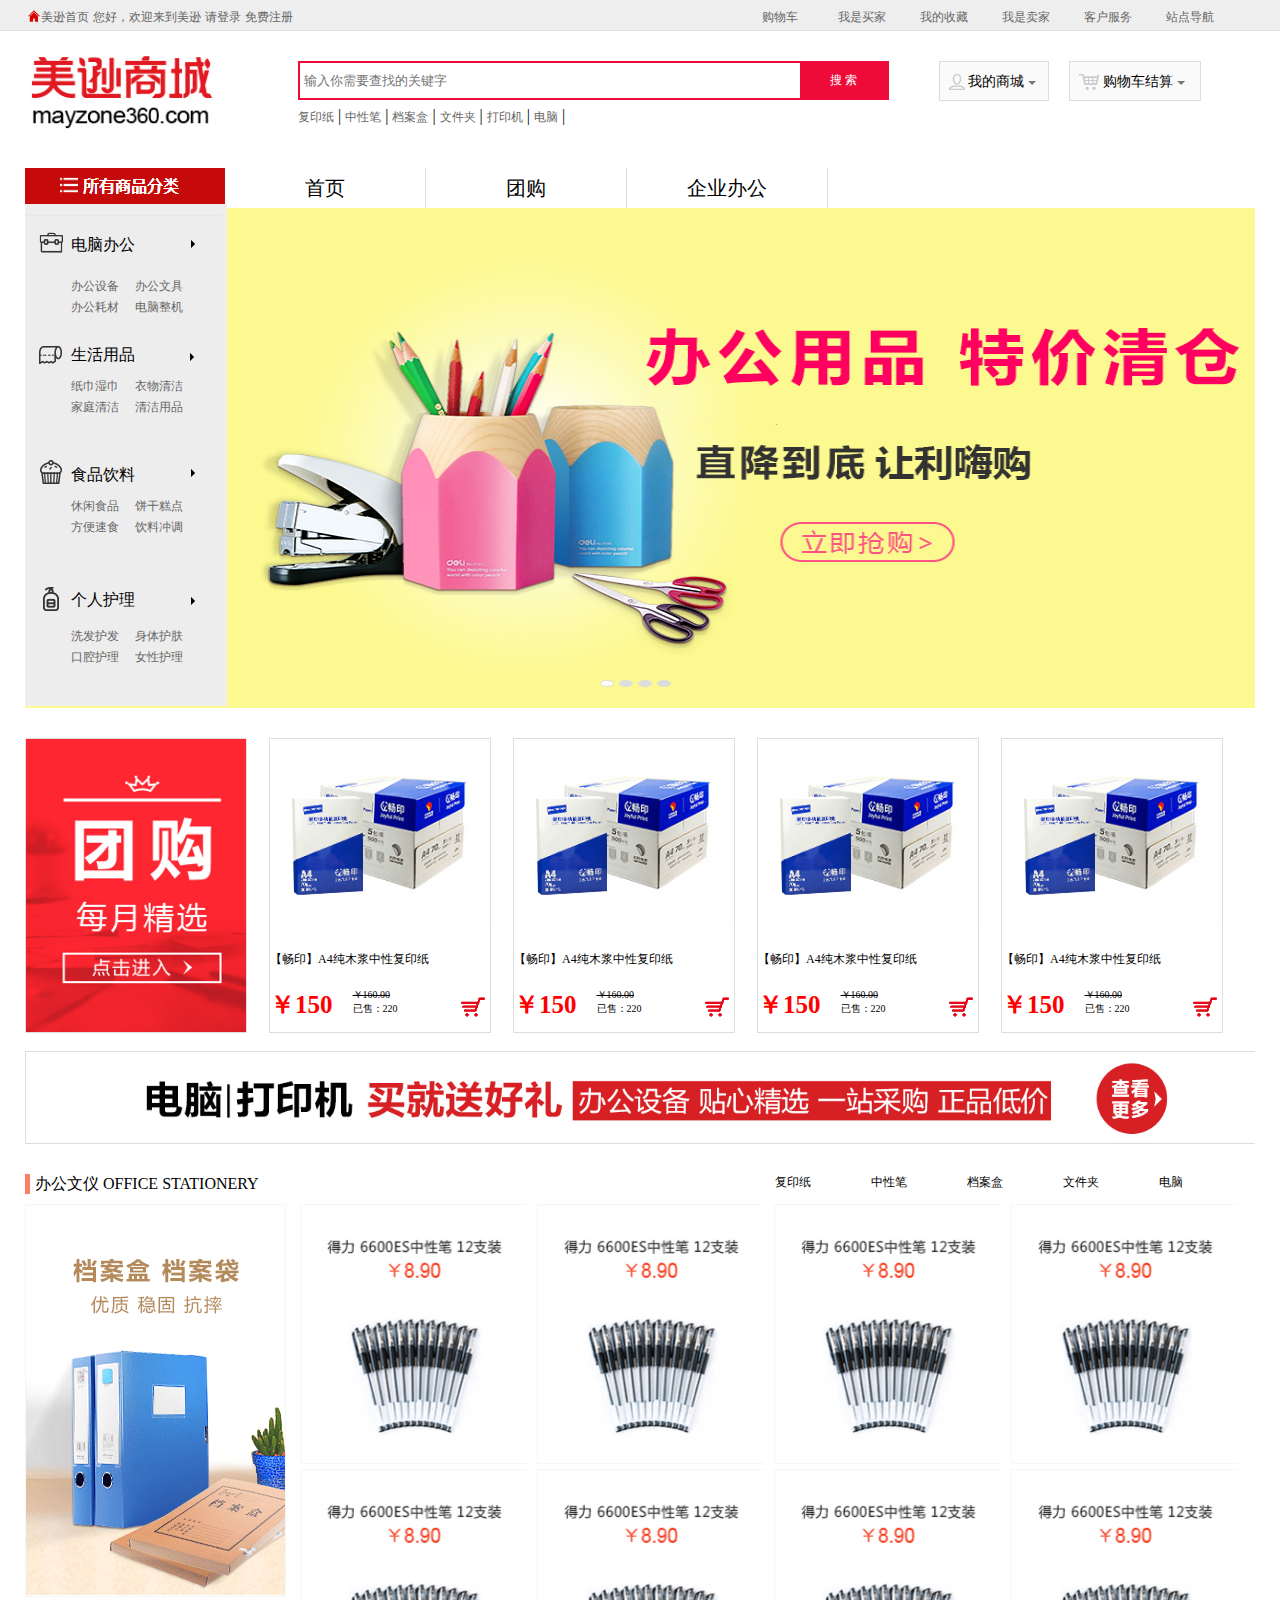
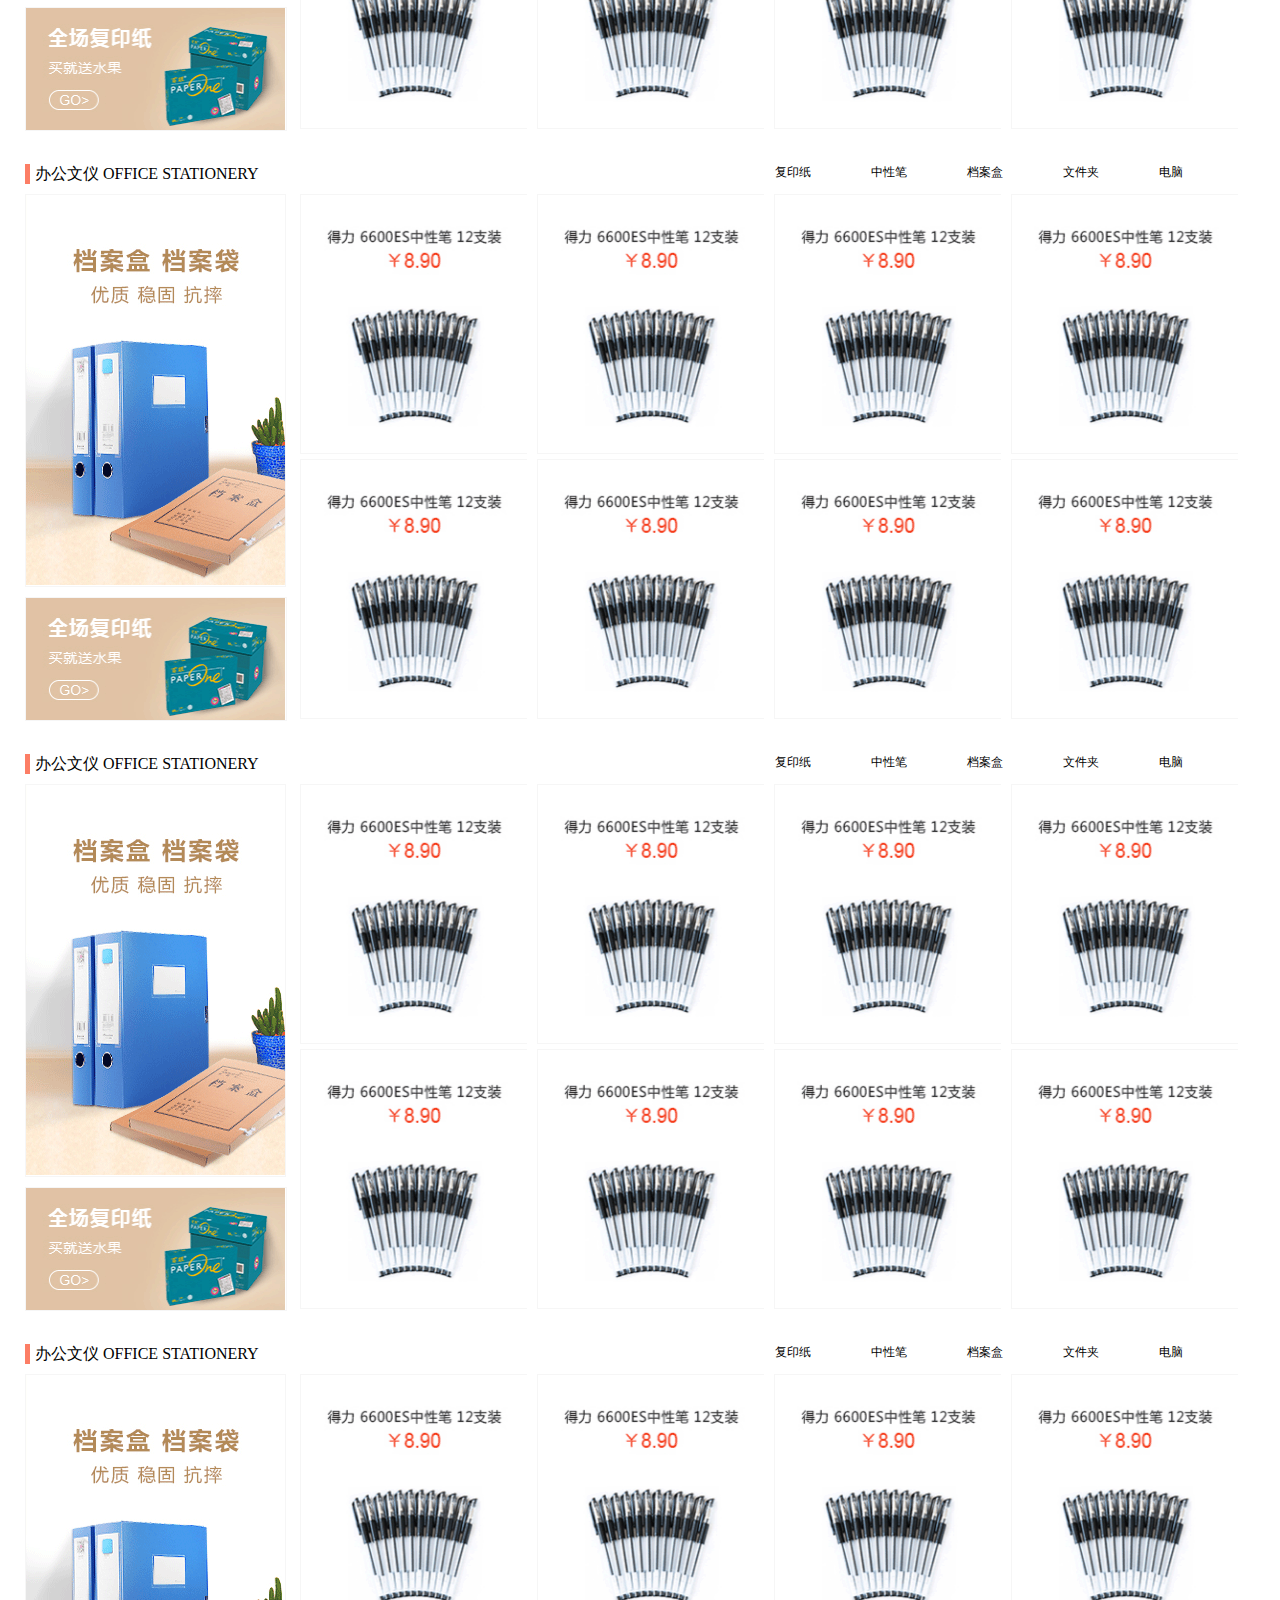
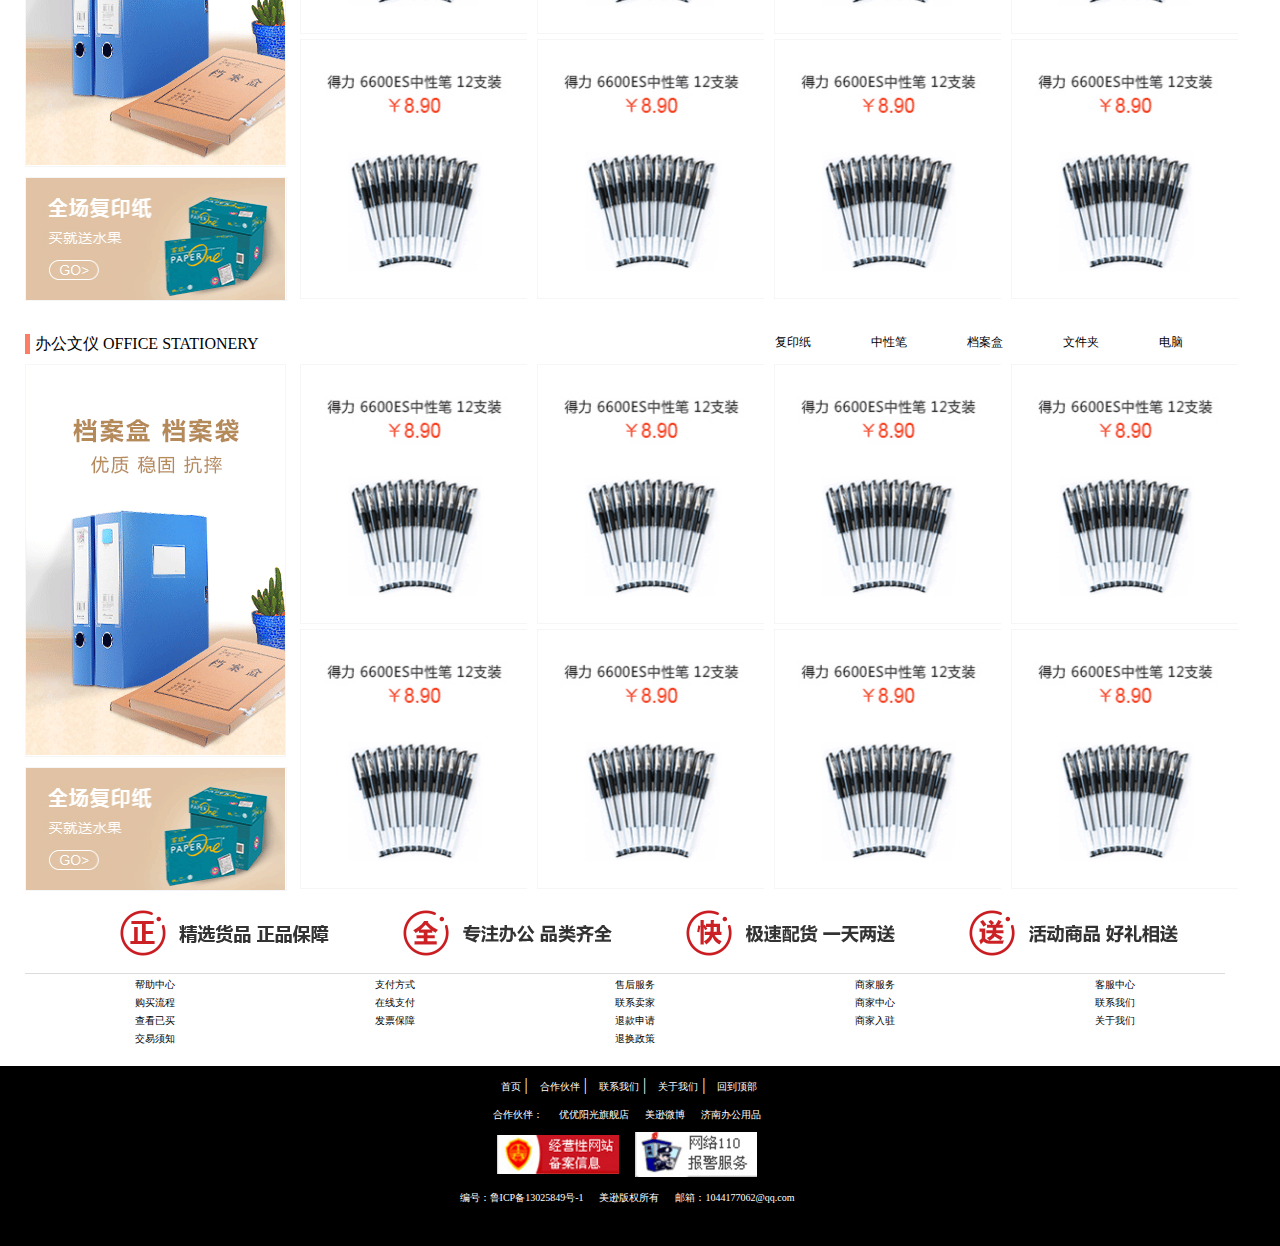
==== commit dd932828: "更新" ====
--- a/index.html
+++ b/index.html
@@ -1,6 +1,5 @@
 <!DOCTYPE html>
 <html>
-
 	<head>
 		<meta charset="utf-8">
 		<title>美逊商城-创意源于模仿</title>
@@ -16,11 +15,11 @@
 		<div class="hedbg">
 			<div class="main">
 				<!-- 头部开始 -->
-				<header>	
+				<header>
 					<div class="hed">
 						<div class="hed_l">
 							<div><img src="img/bg_2.gif" alt=""></div>
-							<div>
+							<div class="hed_l_x">
 								<a href="index.html">美逊首页</a>
 								<a href="index.html">您好，欢迎来到美逊</a>
 								<a href="lod.html">请登录</a>
@@ -30,7 +29,7 @@
 						<div class="hed_r">
 							<ul>
 								<li class="hed_r_bg_2">
-									<a href="#">购物车</a>
+									<a class="gwc" href="javascript:;">购物车</a>
 								</li>
 								<li class="hed_r_bg">
 									<a href="gerenxingxi.html">我是买家</a>
@@ -323,18 +322,20 @@
 							<a href="#">企业办公</a>
 						</div>
 						<div class="lunbo">
-							<ul class="lunboul">
-								<li class="lunbo_1"><img src="img/web-101-101-1.png" alt=""></li>
-								<li class="lunbo_2"><img src="img/web-101-101-3.jpg" alt=""></li>
-								<li class="lunbo_3"><img src="img/web-101-101-4.jpg" alt=""></li>
-								<li class="lunbo_4"><img src="img/web-101-101-5.jpg" alt=""></li>
-							</ul>
-							<ul class="lunbotext">
-								<li class="xz_yes">1</li>
-								<li class="xz_no">2</li>
-								<li class="xz_no">3</li>
-								<li class="xz_no">4</li>
-							</ul>
+							<div class="lunbo_div">
+								<ul class="lunboul">
+									<li class="lunbo_1"><img src="img/web-101-101-1.png" alt=""></li>
+									<li class="lunbo_2"><img src="img/web-101-101-3.jpg" alt=""></li>
+									<li class="lunbo_3"><img src="img/web-101-101-4.jpg" alt=""></li>
+									<li class="lunbo_4"><img src="img/web-101-101-5.jpg" alt=""></li>
+								</ul>
+								<ul class="lunbotext">
+									<li class="xz_yes">&nbsp;&nbsp;</li>
+									<li class="xz_no">&nbsp;&nbsp;</li>
+									<li class="xz_no">&nbsp;&nbsp;</li>
+									<li class="xz_no">&nbsp;&nbsp;</li>
+								</ul>
+							</div>
 						</div>
 					</div>
 
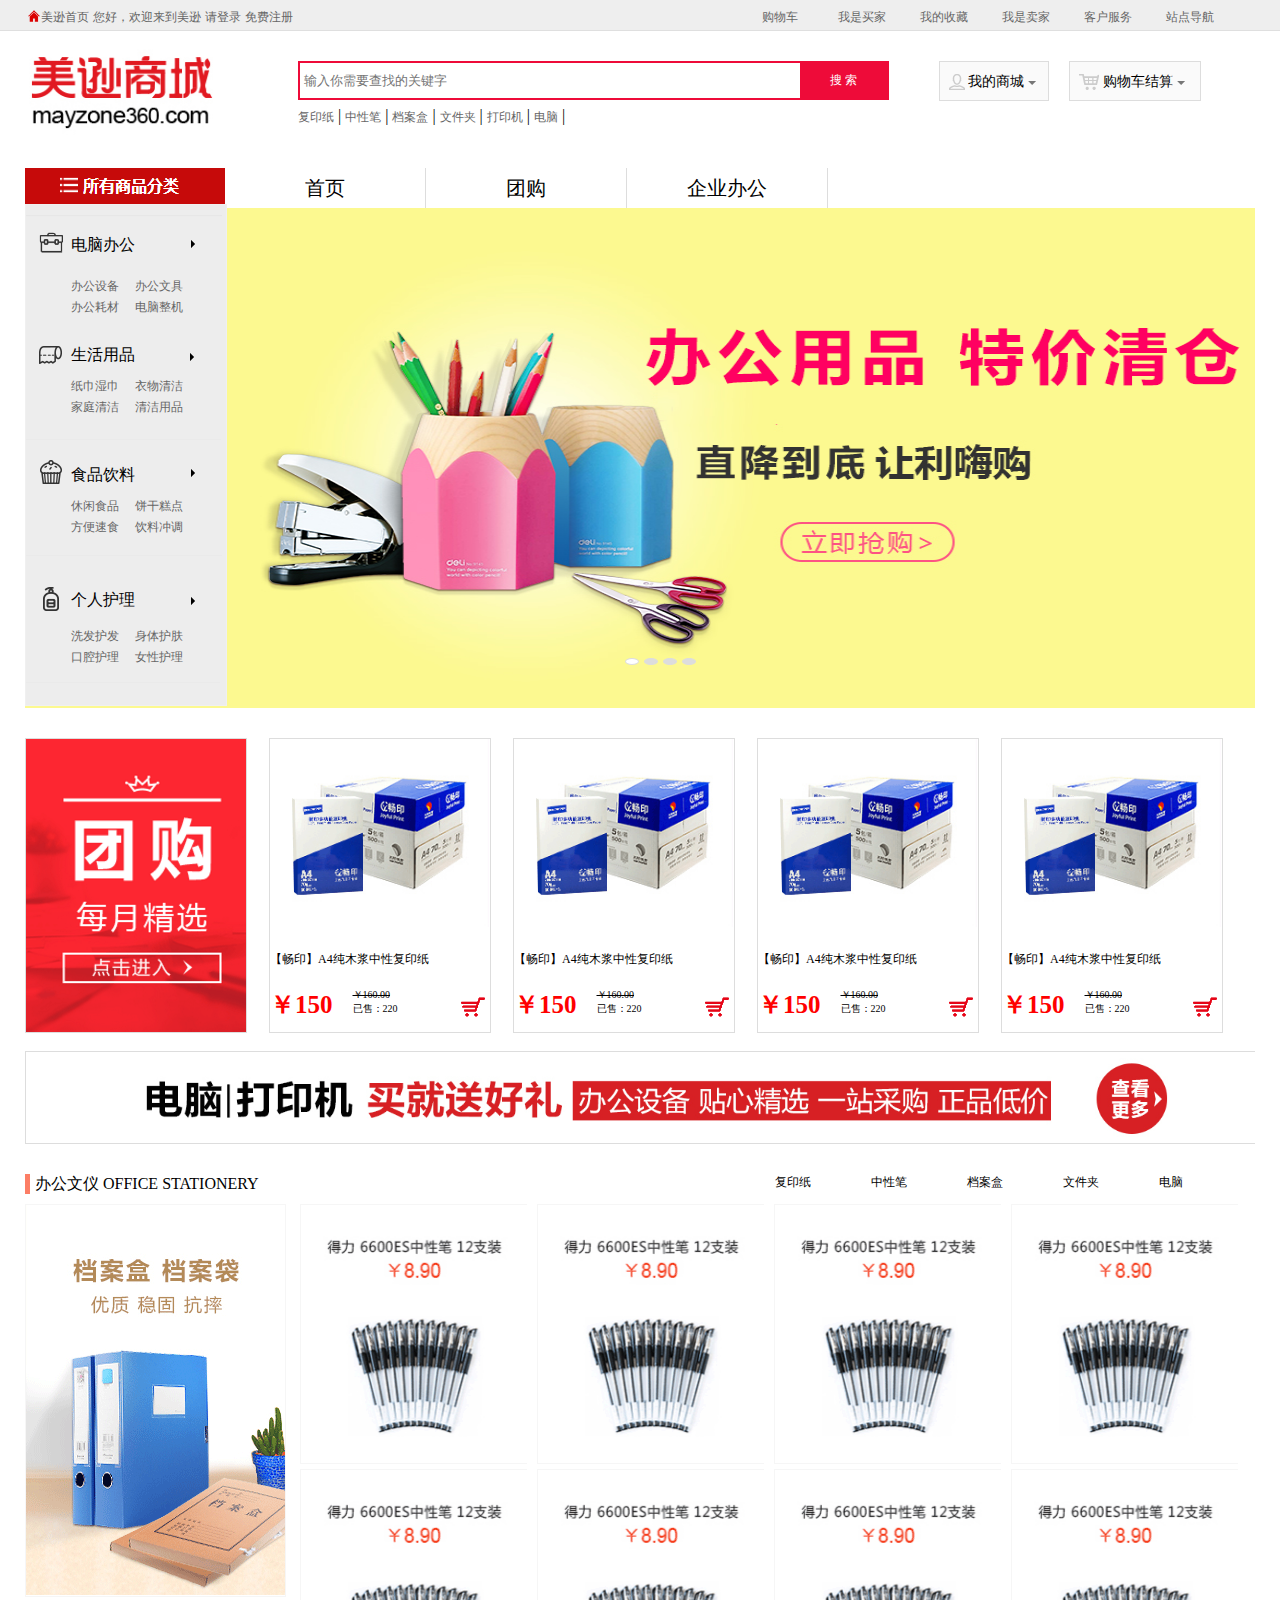
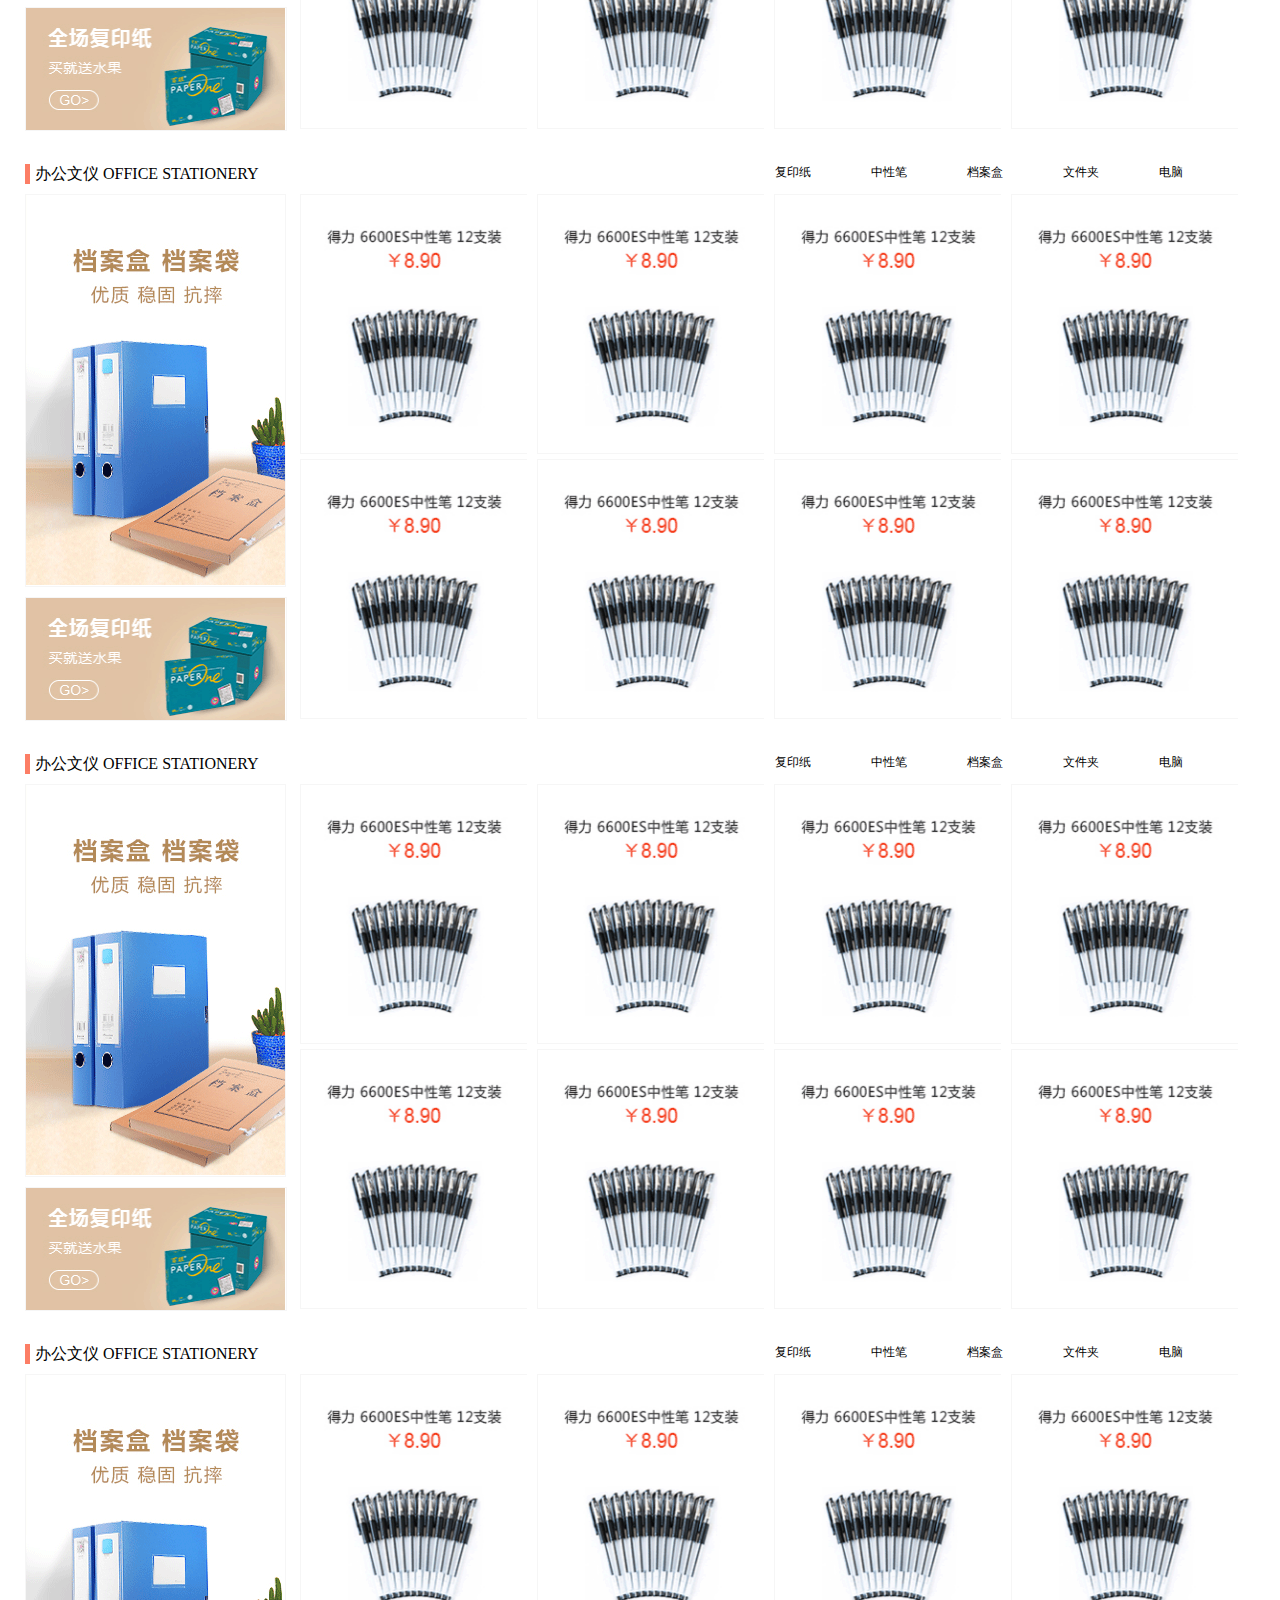
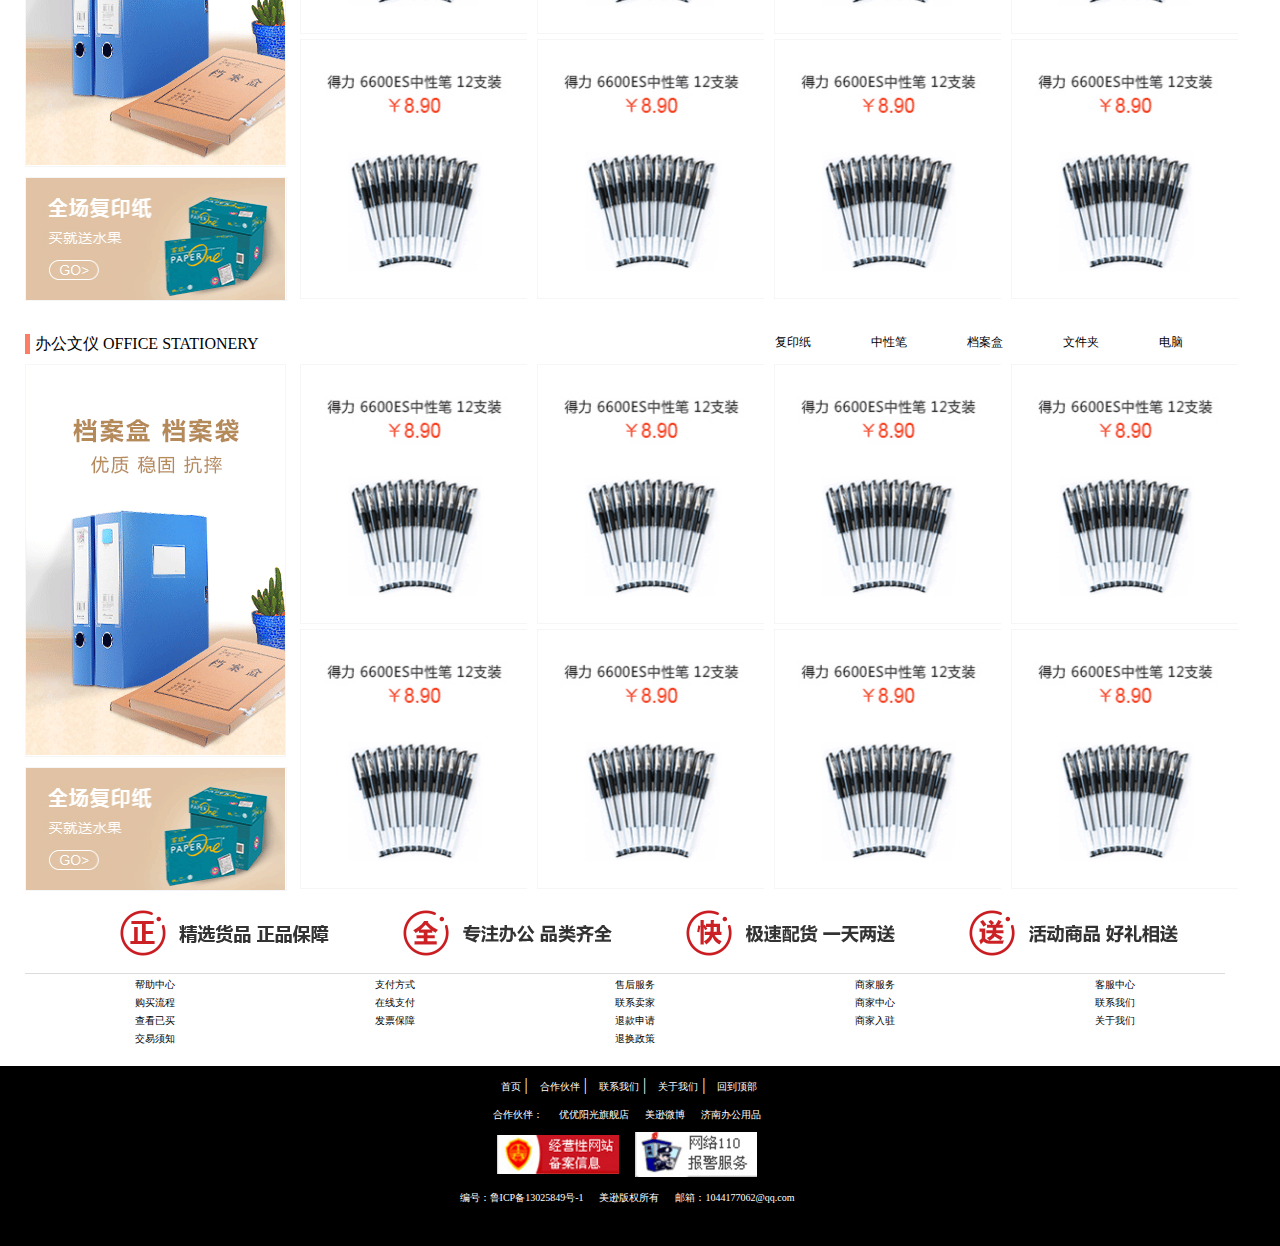
==== commit b7e4060d: "1" ====
--- a/index.html
+++ b/index.html
@@ -198,25 +198,28 @@
 									<li>
 										<a href="#" class="li_1">办公设备</a>&nbsp;&nbsp;&nbsp;
 										<a href="#" class="li_1">办公文具</a>
-										<ul class="dwzs zs1">
-											<li class="dwzsli_1"><a href="#">办公设备</a></li>
-											<li class="dwzsli"><a href="#">多功能打印机</a></li>
-											<li class="dwzsli"><a href="#">多功能打印机</a></li>
-											<li class="dwzsli"><a href="#">多功能打印机</a></li>
-											<li class="dwzsli"><a href="#">多功能打印机</a></li>
-											<li class="dwzsli"><a href="#">多功能打印机</a></li>
-											<li class="dwzsli"><a href="#">多功能打印机</a></li>
-											<li class="dwzsli"><a href="#">多功能打印机</a></li>
-											
-											<li class="dwzsli_1"><a href="#">办公设备</a></li>
-											<li class="dwzsli"><a href="#">多功能打印机</a></li>
-											<li class="dwzsli"><a href="#">多功能打印机</a></li>
-											<li class="dwzsli"><a href="#">多功能打印机</a></li>
-											<li class="dwzsli"><a href="#">多功能打印机</a></li>
-											<li class="dwzsli"><a href="#">多功能打印机</a></li>
-											<li class="dwzsli"><a href="#">多功能打印机</a></li>
-											<li class="dwzsli"><a href="#">多功能打印机</a></li>
-										</ul>
+										<div class="dwzs zs1">
+											<span class="spandwzs"><a href="#">办公设备</a></span>
+											<ul class="dwzsul">
+												<li class="dwzsli"><a href="#">多功能打印机</a></li>
+												<li class="dwzsli"><a href="#">多功能打印机</a></li>
+												<li class="dwzsli"><a href="#">多功能打印机</a></li>
+												<li class="dwzsli"><a href="#">多功能打印机</a></li>
+												<li class="dwzsli"><a href="#">多功能打印机</a></li>
+												<li class="dwzsli"><a href="#">多功能打印机</a></li>
+												<li class="dwzsli"><a href="#">多功能打印机</a></li>
+											</ul>
+											<span class="spandwzs"><a href="#">办公文具</a></span>
+											<ul class="dwzsul">
+												<li class="dwzsli"><a href="#">多功能打印机</a></li>
+												<li class="dwzsli"><a href="#">多功能打印机</a></li>
+												<li class="dwzsli"><a href="#">多功能打印机</a></li>
+												<li class="dwzsli"><a href="#">多功能打印机</a></li>
+												<li class="dwzsli"><a href="#">多功能打印机</a></li>
+												<li class="dwzsli"><a href="#">多功能打印机</a></li>
+												<li class="dwzsli"><a href="#">多功能打印机</a></li>
+											</ul>
+										</div>
 									</li>
 									<li>
 										<a href="#" class="li_1">办公耗材</a>&nbsp;&nbsp;&nbsp;
@@ -227,25 +230,28 @@
 									<li>
 										<a href="#" class="li_1">纸巾湿巾</a>&nbsp;&nbsp;&nbsp;
 										<a href="#" class="li_1">衣物清洁</a>
-										<ul class="dwzs zs2">
-											<li class="dwzsli_1"><a href="#">纸巾湿巾</a></li>
-											<li class="dwzsli"><a href="#">多功能打印机</a></li>
-											<li class="dwzsli"><a href="#">多功能打印机</a></li>
-											<li class="dwzsli"><a href="#">多功能打印机</a></li>
-											<li class="dwzsli"><a href="#">多功能打印机</a></li>
-											<li class="dwzsli"><a href="#">多功能打印机</a></li>
-											<li class="dwzsli"><a href="#">多功能打印机</a></li>
-											<li class="dwzsli"><a href="#">多功能打印机</a></li>
-											
-											<li class="dwzsli_1"><a href="#">衣物清洁</a></li>
-											<li class="dwzsli"><a href="#">多功能打印机</a></li>
-											<li class="dwzsli"><a href="#">多功能打印机</a></li>
-											<li class="dwzsli"><a href="#">多功能打印机</a></li>
-											<li class="dwzsli"><a href="#">多功能打印机</a></li>
-											<li class="dwzsli"><a href="#">多功能打印机</a></li>
-											<li class="dwzsli"><a href="#">多功能打印机</a></li>
-											<li class="dwzsli"><a href="#">多功能打印机</a></li>
-										</ul>
+										<div class="dwzs zs2">
+											<span class="spandwzs"><a href="#">纸巾湿巾</a></span>
+											<ul class="dwzsul">
+												<li class="dwzsli"><a href="#">多功能打印机</a></li>
+												<li class="dwzsli"><a href="#">多功能打印机</a></li>
+												<li class="dwzsli"><a href="#">多功能打印机</a></li>
+												<li class="dwzsli"><a href="#">多功能打印机</a></li>
+												<li class="dwzsli"><a href="#">多功能打印机</a></li>
+												<li class="dwzsli"><a href="#">多功能打印机</a></li>
+												<li class="dwzsli"><a href="#">多功能打印机</a></li>
+											</ul>
+											<span class="spandwzs"><a href="#">衣物清洁</a></span>
+											<ul class="dwzsul">
+												<li class="dwzsli"><a href="#">多功能打印机</a></li>
+												<li class="dwzsli"><a href="#">多功能打印机</a></li>
+												<li class="dwzsli"><a href="#">多功能打印机</a></li>
+												<li class="dwzsli"><a href="#">多功能打印机</a></li>
+												<li class="dwzsli"><a href="#">多功能打印机</a></li>
+												<li class="dwzsli"><a href="#">多功能打印机</a></li>
+												<li class="dwzsli"><a href="#">多功能打印机</a></li>
+											</ul>
+										</div>
 									</li>
 									<li>
 										<a href="#" class="li_1">家庭清洁</a>&nbsp;&nbsp;&nbsp;
@@ -256,25 +262,28 @@
 									<li>
 										<a href="#" class="li_1">休闲食品</a>&nbsp;&nbsp;&nbsp;
 										<a href="#" class="li_1">饼干糕点</a>
-										<ul class="dwzs zs3">
-											<li class="dwzsli_1"><a href="#">休闲食品</a></li>
-											<li class="dwzsli"><a href="#">多功能打印机</a></li>
-											<li class="dwzsli"><a href="#">多功能打印机</a></li>
-											<li class="dwzsli"><a href="#">多功能打印机</a></li>
-											<li class="dwzsli"><a href="#">多功能打印机</a></li>
-											<li class="dwzsli"><a href="#">多功能打印机</a></li>
-											<li class="dwzsli"><a href="#">多功能打印机</a></li>
-											<li class="dwzsli"><a href="#">多功能打印机</a></li>
-											
-											<li class="dwzsli_1"><a href="#">饼干糕点</a></li>
-											<li class="dwzsli"><a href="#">多功能打印机</a></li>
-											<li class="dwzsli"><a href="#">多功能打印机</a></li>
-											<li class="dwzsli"><a href="#">多功能打印机</a></li>
-											<li class="dwzsli"><a href="#">多功能打印机</a></li>
-											<li class="dwzsli"><a href="#">多功能打印机</a></li>
-											<li class="dwzsli"><a href="#">多功能打印机</a></li>
-											<li class="dwzsli"><a href="#">多功能打印机</a></li>
-										</ul>
+										<div class="dwzs zs3">
+											<span class="spandwzs"><a href="#">家庭清洁</a></span>
+											<ul class="dwzsul">
+												<li class="dwzsli"><a href="#">多功能打印机</a></li>
+												<li class="dwzsli"><a href="#">多功能打印机</a></li>
+												<li class="dwzsli"><a href="#">多功能打印机</a></li>
+												<li class="dwzsli"><a href="#">多功能打印机</a></li>
+												<li class="dwzsli"><a href="#">多功能打印机</a></li>
+												<li class="dwzsli"><a href="#">多功能打印机</a></li>
+												<li class="dwzsli"><a href="#">多功能打印机</a></li>
+											</ul>
+											<span class="spandwzs"><a href="#">清洁用品</a></span>
+											<ul class="dwzsul">
+												<li class="dwzsli"><a href="#">多功能打印机</a></li>
+												<li class="dwzsli"><a href="#">多功能打印机</a></li>
+												<li class="dwzsli"><a href="#">多功能打印机</a></li>
+												<li class="dwzsli"><a href="#">多功能打印机</a></li>
+												<li class="dwzsli"><a href="#">多功能打印机</a></li>
+												<li class="dwzsli"><a href="#">多功能打印机</a></li>
+												<li class="dwzsli"><a href="#">多功能打印机</a></li>
+											</ul>
+										</div>
 									</li>
 									<li>
 										<a href="#" class="li_1">方便速食</a>&nbsp;&nbsp;&nbsp;
@@ -285,25 +294,28 @@
 									<li>
 										<a href="#" class="li_1">洗发护发</a>&nbsp;&nbsp;&nbsp;
 										<a href="#" class="li_1">身体护肤</a>
-										<ul class="dwzs zs4">
-											<li class="dwzsli_1"><a href="#">洗发护发</a></li>
-											<li class="dwzsli"><a href="#">多功能打印机</a></li>
-											<li class="dwzsli"><a href="#">多功能打印机</a></li>
-											<li class="dwzsli"><a href="#">多功能打印机</a></li>
-											<li class="dwzsli"><a href="#">多功能打印机</a></li>
-											<li class="dwzsli"><a href="#">多功能打印机</a></li>
-											<li class="dwzsli"><a href="#">多功能打印机</a></li>
-											<li class="dwzsli"><a href="#">多功能打印机</a></li>
-											
-											<li class="dwzsli_1"><a href="#">身体护肤</a></li>
-											<li class="dwzsli"><a href="#">多功能打印机</a></li>
-											<li class="dwzsli"><a href="#">多功能打印机</a></li>
-											<li class="dwzsli"><a href="#">多功能打印机</a></li>
-											<li class="dwzsli"><a href="#">多功能打印机</a></li>
-											<li class="dwzsli"><a href="#">多功能打印机</a></li>
-											<li class="dwzsli"><a href="#">多功能打印机</a></li>
-											<li class="dwzsli"><a href="#">多功能打印机</a></li>
-										</ul>
+										<div class="dwzs zs4">
+											<span class="spandwzs"><a href="#">方便速食</a></span>
+											<ul class="dwzsul">
+												<li class="dwzsli"><a href="#">多功能打印机</a></li>
+												<li class="dwzsli"><a href="#">多功能打印机</a></li>
+												<li class="dwzsli"><a href="#">多功能打印机</a></li>
+												<li class="dwzsli"><a href="#">多功能打印机</a></li>
+												<li class="dwzsli"><a href="#">多功能打印机</a></li>
+												<li class="dwzsli"><a href="#">多功能打印机</a></li>
+												<li class="dwzsli"><a href="#">多功能打印机</a></li>
+											</ul>
+											<span class="spandwzs"><a href="#">饮料冲调</a></span>
+											<ul class="dwzsul">
+												<li class="dwzsli"><a href="#">多功能打印机</a></li>
+												<li class="dwzsli"><a href="#">多功能打印机</a></li>
+												<li class="dwzsli"><a href="#">多功能打印机</a></li>
+												<li class="dwzsli"><a href="#">多功能打印机</a></li>
+												<li class="dwzsli"><a href="#">多功能打印机</a></li>
+												<li class="dwzsli"><a href="#">多功能打印机</a></li>
+												<li class="dwzsli"><a href="#">多功能打印机</a></li>
+											</ul>
+										</div>
 									</li>
 									<li>
 										<a href="#" class="li_1">口腔护理</a>&nbsp;&nbsp;&nbsp;
--- a/css/css.css
+++ b/css/css.css
@@ -10,6 +10,21 @@
 a{
 	text-decoration: none;
 	font-size: 12px;
+}
+
+.lunbo_div{
+	position: relative;
+}
+
+.spandwzs{
+	float: left;
+	display: block;
+	margin-left: 10px;
+	padding-top: 10px;
+	padding-bottom: 10px;
+	width: 800px;
+	border-bottom: 1px dashed #DDDDDD;
+	font-weight: bold;
 }
 
 .hedbg{
@@ -184,6 +199,7 @@
 	width: 308px;
 	height: 171px;
 	position: relative;
+	z-index: 9999999999999999999;
 	background: white;
 	border: 1px solid #DDDDDD;
 	top: -2px;
@@ -191,6 +207,7 @@
 }
 
 .wdgwc{
+	z-index: 9999999999999999999;
 	display: none;
 	width: 308px;
 	height: 122px;
@@ -318,6 +335,7 @@
 	float: left;
 	width: 1230px;
 	height: 500px;
+	z-index: 1;
 }
 
 .lunboul li{
@@ -330,7 +348,8 @@
 
 .lunbotext{
 	position: absolute;
-	top: 680px;
+	top: 450px;
+	z-index: 9999999;
 	left: 600px;
 }
 
@@ -380,6 +399,7 @@
 .hed_nav_1{
 	float: left;
 	position: relative;
+	z-index: 9999999999;
 }
 
 .left{
@@ -754,6 +774,11 @@
 	background: white;
 }
 
+.dwzsul{
+	float: left;
+	width: 800px;
+}
+
 .dwzs a:hover{
 	color: red;
 }
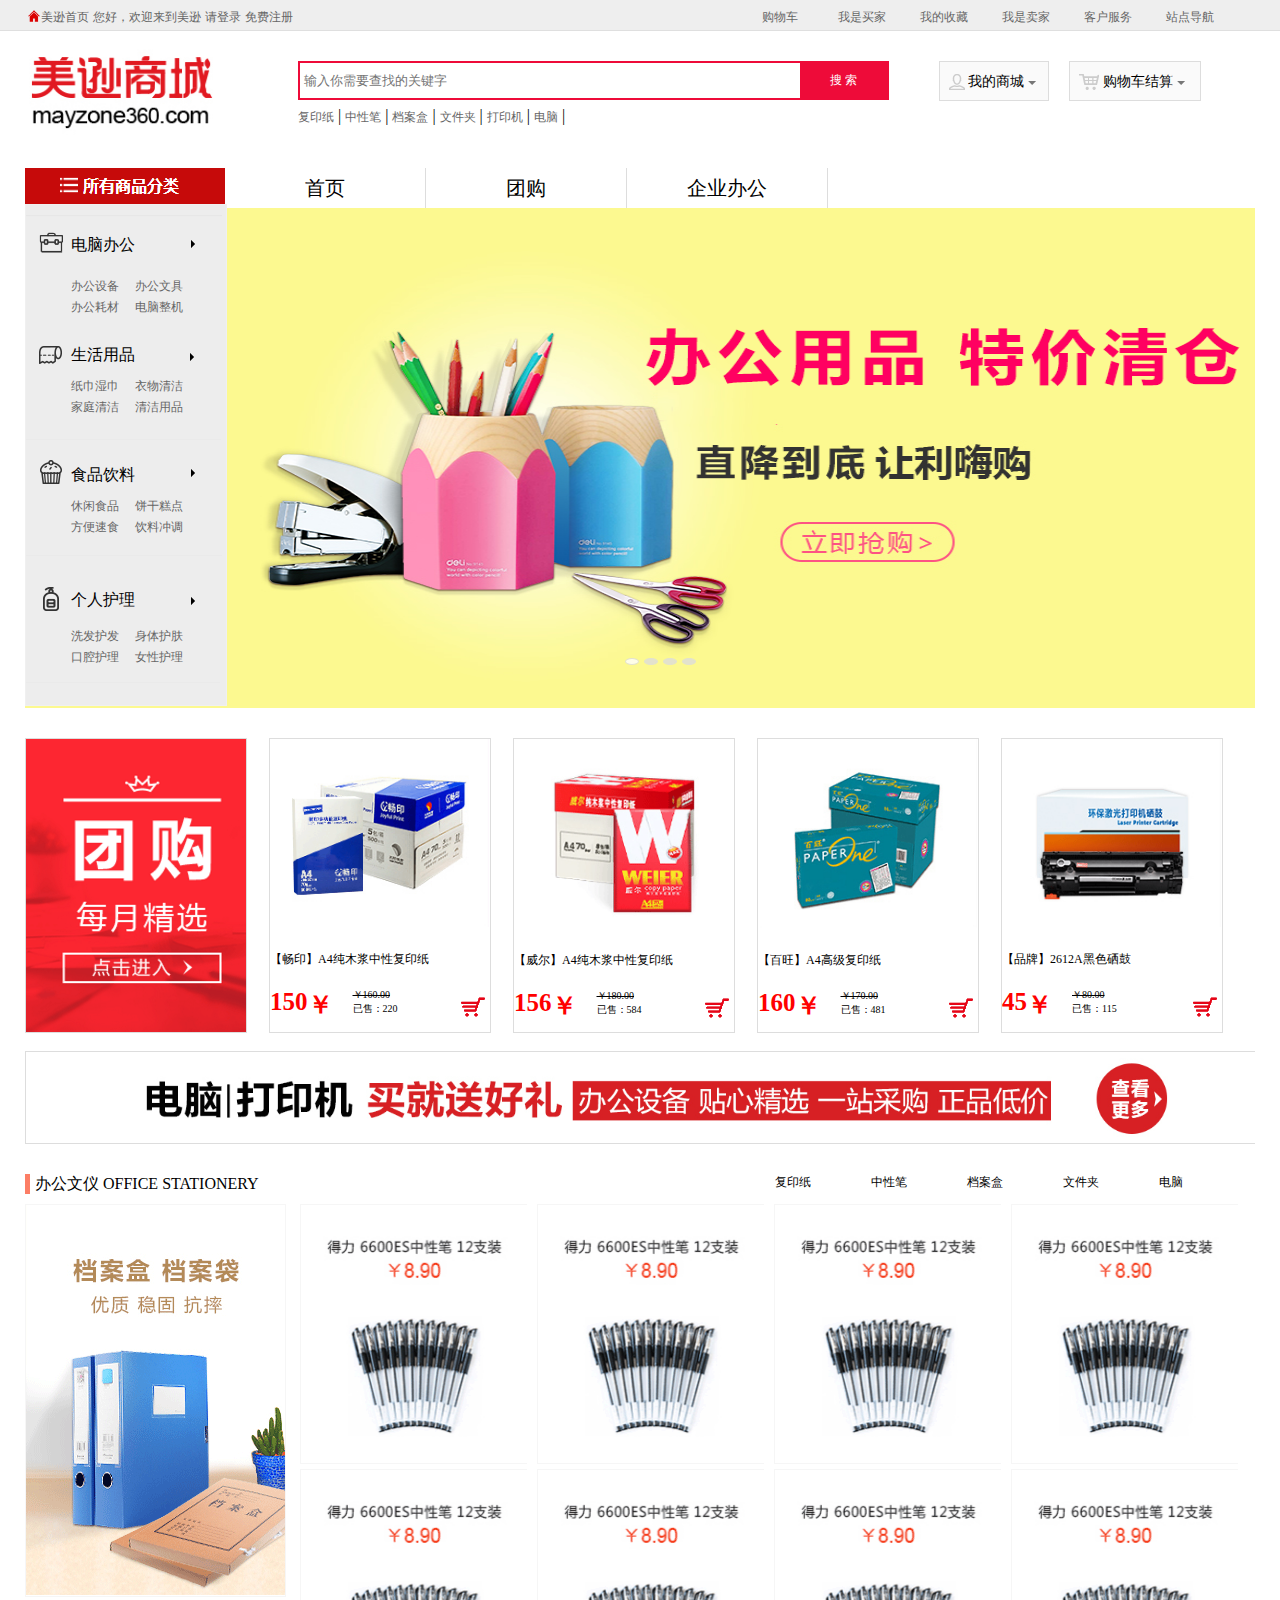
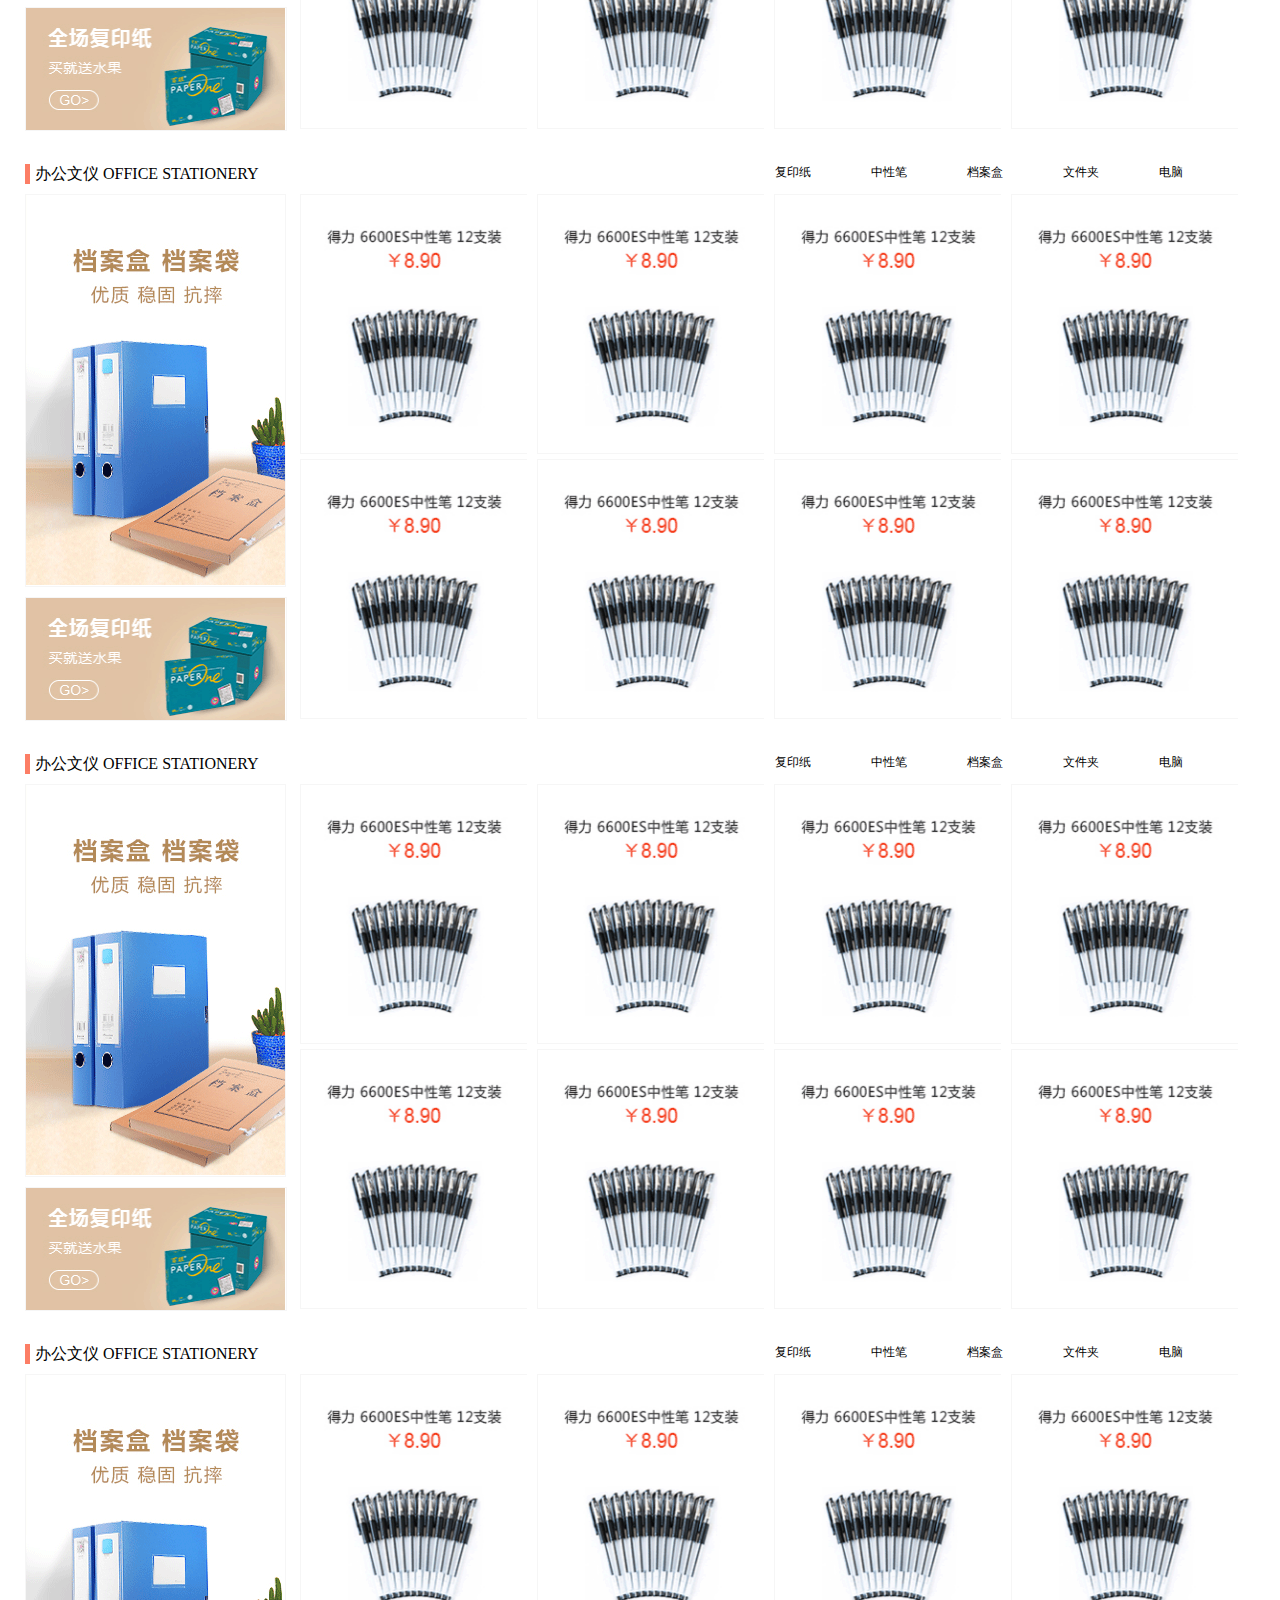
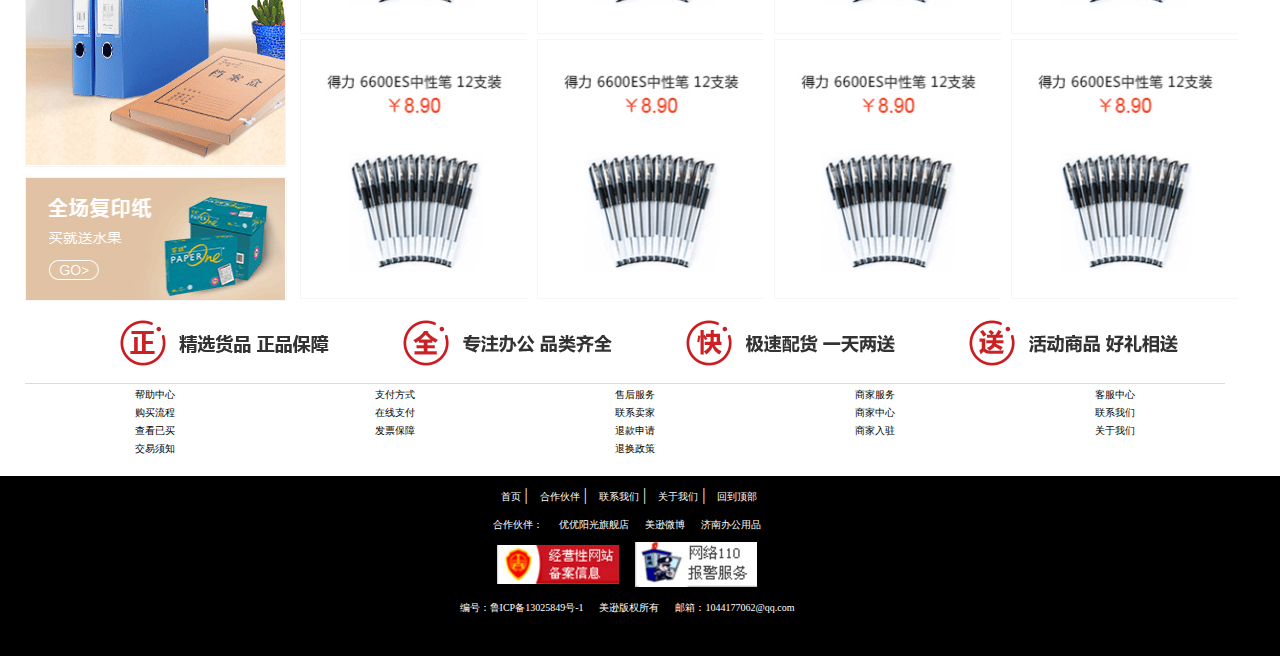
==== commit 36dedf36: "333" ====
--- a/index.html
+++ b/index.html
@@ -172,12 +172,22 @@
 											<a href="#">最新加入的商品</a>
 										</div>
 										<div class="wdsc_2">
-											<div class="wdsc_2_1">
-												你的购物车中暂无商品
+											<div class="wdsc_2_1" id="wdsc_id">
+												<div class="sp">
+													<div class="sp_l">
+														<img src="img/tuangou_2.gif" width="50" height="50" alt="">
+													</div>
+													<div class="sp_m">【畅印】A4纯木浆中性复印纸</div>
+													<div class="sp_r">
+														<div class="sp_r_1">￥<span>150</span>X<span>1</span></div>
+														<div class="sp_r_2"><a href="javascript:;">删除</a></div>
+													</div>													
+												</div>
+												<!-- 你的购物车中暂无商品 -->
 											</div>
 											<div class="wdsc_3">
 												<div class="wdsc_3_img">
-													<a href="gouwuche.html"><img src="img/gwctj.gif"></a>
+													<a href="javascript:;"><img src="img/gwctj.gif"></a>
 												</div>
 											</div>
 										</div>
@@ -336,10 +346,10 @@
 						<div class="lunbo">
 							<div class="lunbo_div">
 								<ul class="lunboul">
-									<li class="lunbo_1"><img src="img/web-101-101-1.png" alt=""></li>
-									<li class="lunbo_2"><img src="img/web-101-101-3.jpg" alt=""></li>
-									<li class="lunbo_3"><img src="img/web-101-101-4.jpg" alt=""></li>
-									<li class="lunbo_4"><img src="img/web-101-101-5.jpg" alt=""></li>
+									<li class="lunbo_1"><a href="#"><img src="img/web-101-101-1.png" alt=""></a></li>
+									<li class="lunbo_2"><a href="#"><img src="img/web-101-101-3.jpg" alt=""></a></li>
+									<li class="lunbo_3"><a href="#"><img src="img/web-101-101-4.jpg" alt=""></a></li>
+									<li class="lunbo_4"><a href="#"><img src="img/web-101-101-5.jpg" alt=""></a></li>
 								</ul>
 								<ul class="lunbotext">
 									<li class="xz_yes">&nbsp;&nbsp;</li>
@@ -359,14 +369,14 @@
 								</li>
 								<li class="tuangou_1">
 									<ul class="tuangou_11">
-										<li>
+										<li class="tu">
 											<a href="#"><img class="shangpingtu" src="img/tuangou_2.gif" alt="" width="219" /></a>
 										</li>
 										<li class="xxx">
 											<a href="#">【畅印】A4纯木浆中性复印纸</a>
 										</li>
 										<li class="qian">
-											<span>￥150</span>
+											<span class="dj">￥<span>150</span></span>
 											<span class="yishou">
 											<del>￥160.00</del>
 											<br/>已售：220</span>
@@ -376,51 +386,51 @@
 								</li>
 								<li class="tuangou_1">
 									<ul class="tuangou_11">
-										<li>
-											<a href="#"><img class="shangpingtu" src="img/tuangou_2.gif" alt="" width="219" /></a>
+										<li class="tu">
+											<a href="#"><img class="shangpingtu" src="img/tuangou_3.gif" alt="" width="219" /></a>
 										</li>
 										<li class="xxx">
-											<a href="#">【畅印】A4纯木浆中性复印纸</a>
+											<a href="#">【威尔】A4纯木浆中性复印纸</a>
 										</li>
 										<li class="qian">
-											<span>￥150</span>
+											<span class="dj">￥<span>156</span></span>
 											<span class="yishou">
-											<del>￥160.00</del>
-											<br/>已售：220</span>
+											<del>￥180.00</del>
+											<br/>已售：584</span>
 											<span class="gouwuche"><img src="img/gouwuche.gif"/></span>
 										</li>
 									</ul>
 								</li>
 								<li class="tuangou_1">
 									<ul class="tuangou_11">
-										<li>
-											<a href="#"><img class="shangpingtu" src="img/tuangou_2.gif" alt="" width="219" /></a>
+										<li class="tu">
+											<a href="#"><img class="shangpingtu" src="img/tuangou_4.gif" alt="" width="219" /></a>
 										</li>
 										<li class="xxx">
-											<a href="#">【畅印】A4纯木浆中性复印纸</a>
+											<a href="#">【百旺】A4高级复印纸</a>
 										</li>
 										<li class="qian">
-											<span>￥150</span>
+											<span class="dj">￥<span>160</span></span>
 											<span class="yishou">
-											<del>￥160.00</del>
-											<br/>已售：220</span>
+											<del>￥170.00</del>
+											<br/>已售：481</span>
 											<span class="gouwuche"><img src="img/gouwuche.gif"/></span>
 										</li>
 									</ul>
 								</li>
 								<li class="tuangou_1">
 									<ul class="tuangou_11">
-										<li>
-											<a href="#"><img class="shangpingtu" src="img/tuangou_2.gif" alt="" width="219" /></a>
+										<li class="tu">
+											<a href="#"><img class="shangpingtu" src="img/tuangou_5.gif" alt="" width="219" /></a>
 										</li>
 										<li class="xxx">
-											<a href="#">【畅印】A4纯木浆中性复印纸</a>
+											<a href="#">【品牌】2612A黑色硒鼓</a>
 										</li>
 										<li class="qian">
-											<span>￥150</span>
+											<span class="dj">￥<span>45</span></span>
 											<span class="yishou">
-											<del>￥160.00</del>
-											<br/>已售：220</span>
+											<del>￥80.00</del>
+											<br/>已售：115</span>
 											<span class="gouwuche"><img src="img/gouwuche.gif"/></span>
 										</li>
 									</ul>
@@ -556,57 +566,8 @@
 										<a href="#"><img src="img/fenleitu_2.gif" /></a>
 									</div>
 								</div>
-								<div class="fenlei_body_r">
-									<ul>
-										<li>
-											<a href="#"><img src="img/fenleitu_3.gif" width="228" height="258" /></a>
-										</li>
-										<li>
-											<a href="#"><img src="img/fenleitu_3.gif" width="228" height="258" /></a>
-										</li>
-										<li>
-											<a href="#"><img src="img/fenleitu_3.gif" width="228" height="258" /></a>
-										</li>
-										<li>
-											<a href="#"><img src="img/fenleitu_3.gif" width="228" height="258" /></a>
-										</li>
-										<li>
-											<a href="#"><img src="img/fenleitu_3.gif" width="228" height="258" /></a>
-										</li>
-										<li>
-											<a href="#"><img src="img/fenleitu_3.gif" width="228" height="258" /></a>
-										</li>
-										<li>
-											<a href="#"><img src="img/fenleitu_3.gif" width="228" height="258" /></a>
-										</li>
-										<li>
-											<a href="#"><img src="img/fenleitu_3.gif" width="228" height="258" /></a>
-										</li>
-									</ul>
-								</div>
-							</div>
-						</div>
-
-						<div class="fenlei_1">
-							<div class="fenlei_hed">
-								<div class="fenlei_hed_l">办公文仪&nbsp;OFFICE STATIONERY</div>
-								<div class="fenlei_hed_r">
-									<a href="#">复印纸</a>
-									<a href="#">中性笔</a>
-									<a href="#">档案盒</a>
-									<a href="#">文件夹</a>
-									<a href="#">电脑</a>
-								</div>
-							</div>
-							<div class="fenlei_body">
-								<div class="fenlei_body_l">
-									<div class="fenlei_body_l_1">
-										<a href="#"><img src="img/fenleitu_1.gif" /></a>
-									</div>
-									<div class="fenlei_body_l_2">
-										<a href="#"><img src="img/fenleitu_2.gif" /></a>
-									</div>
-								</div>
+								 
+								
 								<div class="fenlei_body_r">
 									<ul>
 										<li>
--- a/css/css.css
+++ b/css/css.css
@@ -210,7 +210,7 @@
 	z-index: 9999999999999999999;
 	display: none;
 	width: 308px;
-	height: 122px;
+	
 	position: relative;
 	background: white;
 	border: 1px solid #DDDDDD;
@@ -225,16 +225,82 @@
 
 .wdsc_1{
 	float: left;
+	overflow: hidden;
 	text-indent: 220px;
 	height: 30px;
 	line-height: 30px;
+	width: 306px;
+	border: 1px solid #DDDDDD;
+}
+
+.gwc_2{
+	border: 1px solid #DDDDDD;
+}
+
+.wdsc_2{
+	float: left;
 	width: 308px;
-	border-bottom: 1px solid #DDDDDD;
-}
-
-.wdsc_2{
-	float: left;
-	width: 308px;
+}
+
+.sp{
+	text-indent: 0;
+	text-align: left;
+	border: 1px solid #DDDDDD;
+	border-top: 0px;
+	background: white;
+	float: left;
+	width: 306px;
+	height: 50px;
+}
+
+.sp_l{
+	float: left;
+	width: 50px;
+	height: 50px;
+}
+
+.sp_l img{
+	float: left;
+}
+
+.sp_m{
+	font-size: 10px;
+	overflow: hidden;
+	float: left;
+	width: 186px;
+	height: 50px;
+}
+
+.sp_m div{
+	float: left;
+}
+
+
+.sp_r{
+	font-size: 10px;
+	overflow: hidden;
+	float: left;
+	width: 70px;
+	height: 50px;
+}
+
+.sp_r_1{
+	text-align: center;
+	font-size: 10px;
+	overflow: hidden;
+	float: left;
+	width: 70px;
+	height: 25px;
+}
+
+.sp_r_2{
+	text-align: center;
+	font-size: 10px;
+	overflow: hidden;
+	float: left;
+	width: 70px;
+	line-height: 13px;
+	height: 25px;
 }
 
 .wdsc_2 li{
@@ -365,9 +431,11 @@
 	color: black;
 	margin-right: 5px;
 	border-radius: 50%;
+	opacity: 0.8;
 }
 
 .xz_no{
+	opacity: 0.8;
 	color: white;
 	font-size: 4px;
 	border: 1px solid #DDDDDD;
